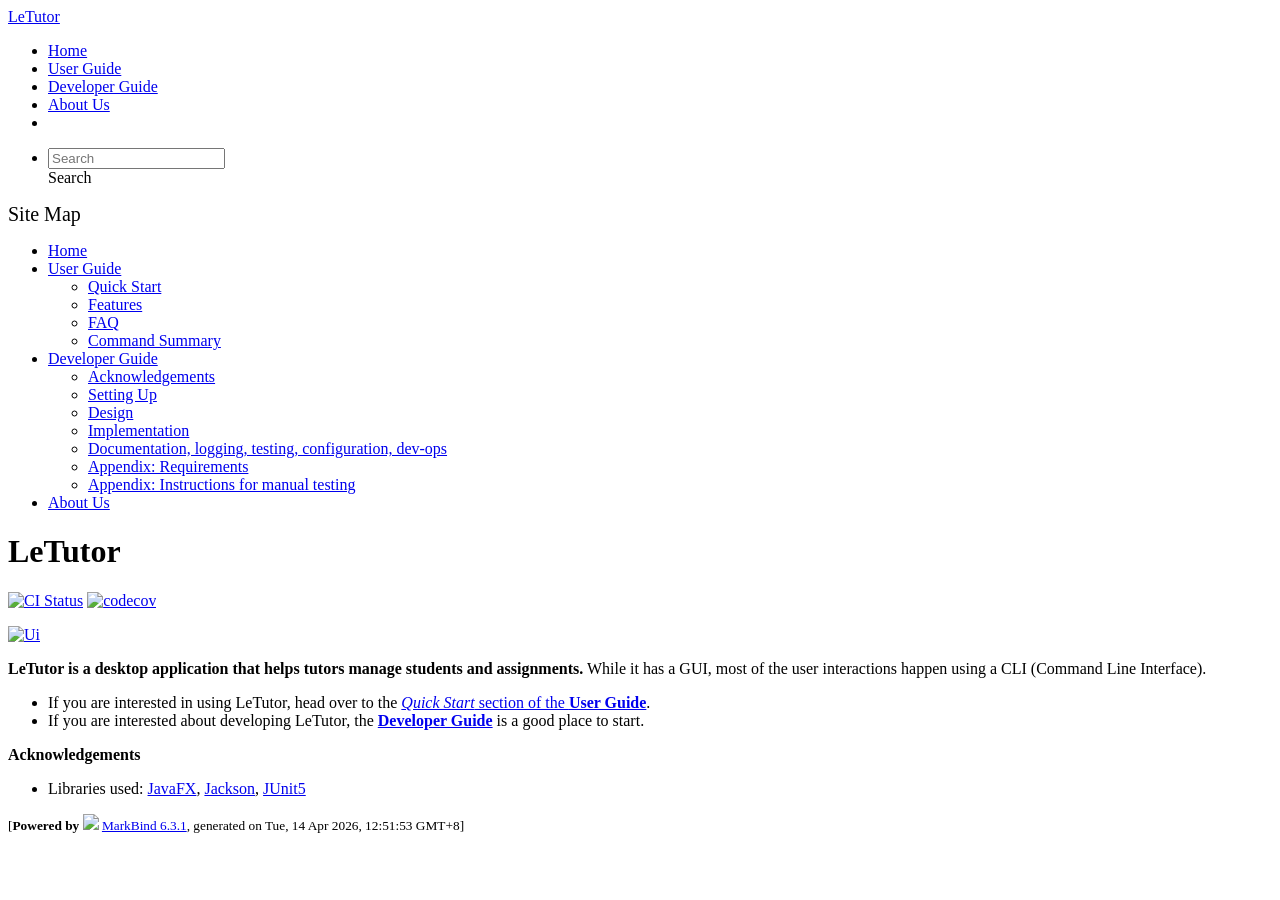
==== index.html @ 74c35b96 "deploy: 2dd0867e0ca7c27bc8e0aafd81cacf4e21fe19c0" ====
<!DOCTYPE html>
<html>
<head>
    <meta charset="utf-8">
    <meta http-equiv="X-UA-Compatible" content="IE=edge">
    <meta name="generator" content="MarkBind 6.3.1">
    <meta name="viewport" content="width=device-width, initial-scale=1"><title>LeTutor - AddressBook Level-3</title> <link rel="stylesheet" href="/tp/markbind/css/bootstrap.min.css"> <link rel="stylesheet" href="/tp/markbind/fontawesome/css/all.min.css"> <link rel="stylesheet" href="/tp/markbind/glyphicons/css/bootstrap-glyphicons.min.css"><link rel="stylesheet" href="/tp/markbind/css/codeblock-light.min.css"><link rel="stylesheet" href="/tp/markbind/css/markbind.min.css"><link rel="stylesheet" href="/tp/plugins/markbind-plugin-anchors/markbind-plugin-anchors.css"><link rel="stylesheet" href="/tp/plugins/markbind-plugin-tree/markbind-plugin-tree.css">
    
  <link rel="stylesheet" href="/tp/stylesheets/main.css">
<link rel="icon" href="/tp/images/SeEduLogo.png"></head>
<script>
  const baseUrl = '/tp'
</script>
<body  data-code-theme="light">
<div id="app"><!--[--><header sticky><div data-v-26aac3dc><nav class="navbar navbar-expand-md d-print-none navbar-dark bg-dark" data-v-26aac3dc><div class="container-fluid" data-v-26aac3dc><div class="navbar-left" data-v-26aac3dc><!--[--><a href="/tp/index.html" title="LeTutor" class="navbar-brand">LeTutor</a><!--]--></div><div class="navbar-default" data-v-26aac3dc><ul class="navbar-nav me-auto mt-2 mt-lg-0" data-v-26aac3dc><!--[--> <li><a href="/tp/index.html" class="nav-link">Home</a></li> <li><a href="/tp/UserGuide.html" class="nav-link">User Guide</a></li> <li><a href="/tp/DeveloperGuide.html" class="nav-link">Developer Guide</a></li> <li><a href="/tp/AboutUs.html" class="nav-link">About Us</a></li> <li><a href="https://github.com/AY2526S2-CS2103T-T08-4/tp" target="_blank" class="nav-link"><span><span aria-hidden="true" class="fab fa-github"></span></span></a></li> <!--]--></ul></div><ul class="navbar-nav navbar-right" data-v-26aac3dc><!--[--><li><form class="navbar-form"><div style="position:relative;" class="dropdown" data-v-00e26d0a><!--[--><input value="" data-bs-toggle="dropdown" type="text" class="form-control" placeholder="Search" autocomplete="off" data-v-00e26d0a><div class="form-control placeholder-div-hidden" data-v-00e26d0a>Search</div><!--]--><ul class="dropdown-menu search-dropdown-menu dropdown-menu-hidden dropdown-menu-end" data-v-00e26d0a><!--[--><!--]--></ul></div></form></li><!--]--></ul></div></nav><div style="display:none;" class="lower-navbar-container" data-v-26aac3dc><!--[--><!----><!----><!--]--></div></div></header> <div id="flex-body"><nav id="site-nav" data-v-6b1b63d2><!--[--><div class="site-nav-top"><div class="fw-bold mb-2" style="font-size:1.25rem;">Site Map</div></div> <div class="nav-component slim-scroll"><div class="site-nav-root"><!--[--><ul class="site-nav-list site-nav-list-root" data-v-6b1b63d2><!--[--><li><div class="site-nav-default-list-item site-nav-list-item-0" onclick="handleSiteNavClick(this)"><a href="/tp/index.html">Home</a></div></li> <li><div class="site-nav-default-list-item site-nav-list-item-0" onclick="handleSiteNavClick(this)"><a href="/tp/UserGuide.html">User Guide</a> <div class="site-nav-dropdown-btn-container"><i class="site-nav-dropdown-btn-icon site-nav-rotate-icon" onclick="handleSiteNavClick(this.parentNode.parentNode, false); event.stopPropagation();"><span class="glyphicon glyphicon-menu-down" aria-hidden="true"></span></i></div></div><ul class="site-nav-dropdown-container site-nav-dropdown-container-open site-nav-list"><li><div class="site-nav-default-list-item site-nav-list-item-1" onclick="handleSiteNavClick(this)"><a href="/tp/UserGuide.html#quick-start">Quick Start</a></div></li> <li><div class="site-nav-default-list-item site-nav-list-item-1" onclick="handleSiteNavClick(this)"><a href="/tp/UserGuide.html#features">Features</a></div></li> <li><div class="site-nav-default-list-item site-nav-list-item-1" onclick="handleSiteNavClick(this)"><a href="/tp/UserGuide.html#faq">FAQ</a></div></li> <li><div class="site-nav-default-list-item site-nav-list-item-1" onclick="handleSiteNavClick(this)"><a href="/tp/UserGuide.html#faq">Command Summary</a></div></li></ul></li> <li><div class="site-nav-default-list-item site-nav-list-item-0" onclick="handleSiteNavClick(this)"><a href="/tp/DeveloperGuide.html">Developer Guide</a> <div class="site-nav-dropdown-btn-container"><i class="site-nav-dropdown-btn-icon site-nav-rotate-icon" onclick="handleSiteNavClick(this.parentNode.parentNode, false); event.stopPropagation();"><span class="glyphicon glyphicon-menu-down" aria-hidden="true"></span></i></div></div><ul class="site-nav-dropdown-container site-nav-dropdown-container-open site-nav-list"><li><div class="site-nav-default-list-item site-nav-list-item-1" onclick="handleSiteNavClick(this)"><a href="/tp/DeveloperGuide.html#acknowledgements">Acknowledgements</a></div></li> <li><div class="site-nav-default-list-item site-nav-list-item-1" onclick="handleSiteNavClick(this)"><a href="/tp/DeveloperGuide.html#setting-up-getting-started">Setting Up</a></div></li> <li><div class="site-nav-default-list-item site-nav-list-item-1" onclick="handleSiteNavClick(this)"><a href="/tp/DeveloperGuide.html#design">Design</a></div></li> <li><div class="site-nav-default-list-item site-nav-list-item-1" onclick="handleSiteNavClick(this)"><a href="/tp/DeveloperGuide.html#implementation">Implementation</a></div></li> <li><div class="site-nav-default-list-item site-nav-list-item-1" onclick="handleSiteNavClick(this)"><a href="/tp/DeveloperGuide.html#documentation-logging-testing-configuration-dev-ops">Documentation, logging, testing, configuration, dev-ops</a></div></li> <li><div class="site-nav-default-list-item site-nav-list-item-1" onclick="handleSiteNavClick(this)"><a href="/tp/DeveloperGuide.html#appendix-requirements">Appendix: Requirements</a></div></li> <li><div class="site-nav-default-list-item site-nav-list-item-1" onclick="handleSiteNavClick(this)"><a href="/tp/DeveloperGuide.html#appendix-instructions-for-manual-testing">Appendix: Instructions for manual testing</a></div></li></ul></li> <li><div class="site-nav-default-list-item site-nav-list-item-0" onclick="handleSiteNavClick(this)"><a href="/tp/AboutUs.html">About Us</a></div></li><!--]--><!--v-if--></ul><!--]--></div></div><!--]--><!--v-if--></nav> <div id="content-wrapper"><h1 id="letutor">LeTutor<a class="fa fa-anchor" href="#letutor" onclick="event.stopPropagation()"></a></h1> <p><a href="https://github.com/se-edu/addressbook-level3/actions"><img src="https://github.com/se-edu/addressbook-level3/workflows/Java%20CI/badge.svg" alt="CI Status" class="img-fluid"></a> <a href="https://codecov.io/gh/se-edu/addressbook-level3"><img src="https://codecov.io/gh/se-edu/addressbook-level3/branch/master/graph/badge.svg" alt="codecov" class="img-fluid"></a></p> <p><a href="/tp/images/Ui.png" target="_self"><img src="/tp/images/Ui.png" alt="Ui" class="img-fluid"></a></p> <p><strong>LeTutor is a desktop application that helps tutors manage students and assignments.</strong> While it has a GUI, most of the user interactions happen using a CLI (Command Line Interface).</p> <ul><li>If you are interested in using LeTutor, head over to the <a href="/tp/UserGuide.html#quick-start"><em>Quick Start</em> section of the <strong>User Guide</strong></a>.</li> <li>If you are interested about developing LeTutor, the <a href="/tp/DeveloperGuide.html"><strong>Developer Guide</strong></a> is a good place to start.</li></ul> <p><strong>Acknowledgements</strong></p> <ul><li>Libraries used: <a href="https://openjfx.io/">JavaFX</a>, <a href="https://github.com/FasterXML/jackson">Jackson</a>, <a href="https://github.com/junit-team/junit5">JUnit5</a></li></ul></div> <nav id="page-nav" data-v-6b1b63d2><!--[--><div class="nav-component slim-scroll"></div><!--]--><!--v-if--></nav> <div class="scroll-top-button fa-lg d-print-none" style="display:none;bottom:2%;right:2%;position:fixed;" aria-hidden="true"><!--[--><i class="fas fa-arrow-circle-up"></i><!--]--></div></div> <footer><div class="text-center"><small>[<span><strong>Powered by</strong></span> <img src="https://markbind.org/favicon.ico" width="30"> <a href="https://markbind.org/">MarkBind 6.3.1</a>, generated on Tue, 14 Apr 2026, 12:51:53 GMT+8]</small></div></footer><!--]--></div>
</body><script src="/tp/markbind/js/bootstrap-utility.min.js"></script>
<script src="/tp/markbind/js/polyfill.min.js"></script>
<script src="/tp/markbind/js/vue.global.prod.min.js"></script>
<script src="/tp/markbind/js/markbind.min.js"></script>
<script src="index.page-vue-render.js"></script>
<script>
  MarkBind.setupWithSearch()
</script>
</html>
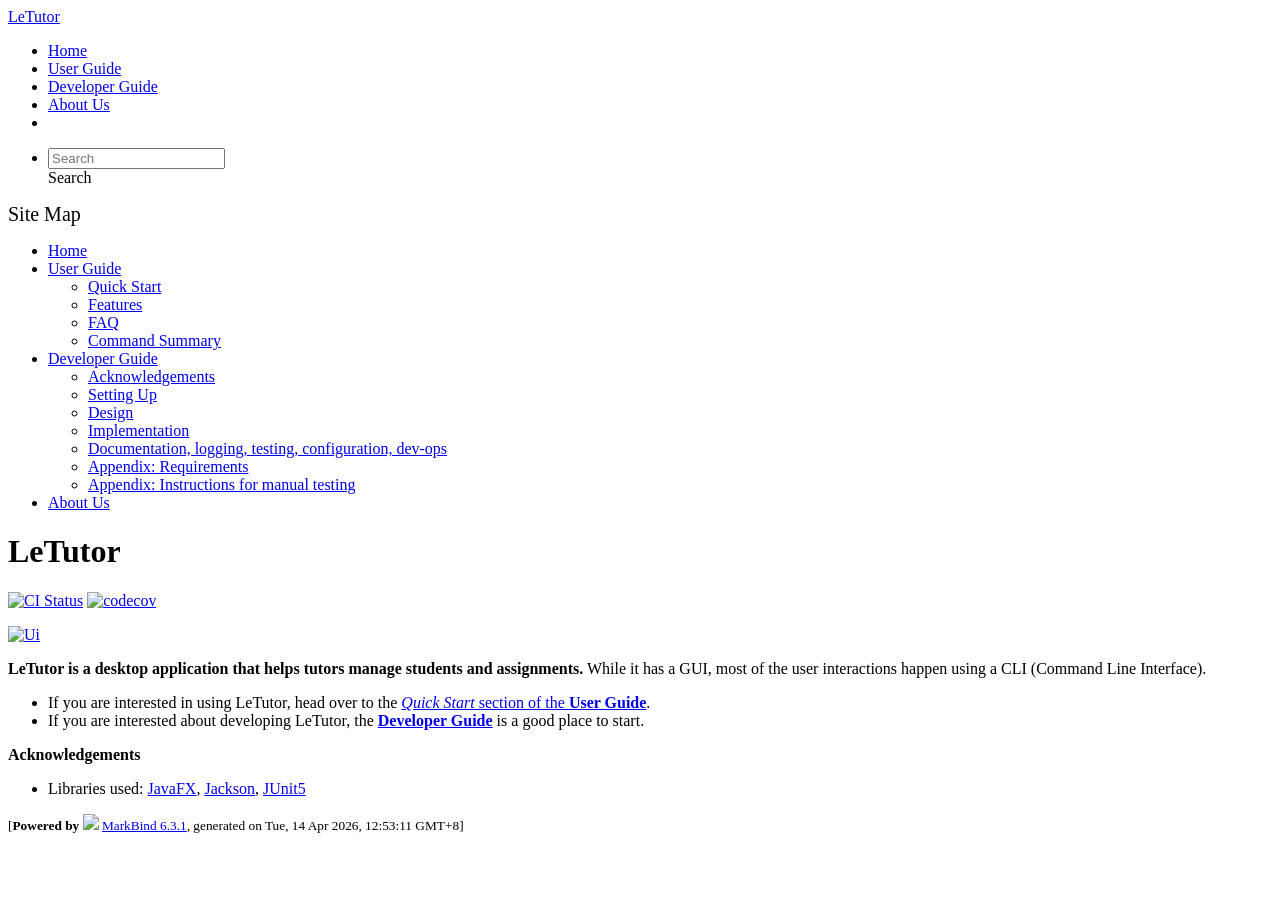
==== commit b8eb90fe: "deploy: 23c61cf572f37f489bb206acfd65552ca216626f" ====
--- a/index.html
+++ b/index.html
@@ -12,7 +12,7 @@
   const baseUrl = '/tp'
 </script>
 <body  data-code-theme="light">
-<div id="app"><!--[--><header sticky><div data-v-26aac3dc><nav class="navbar navbar-expand-md d-print-none navbar-dark bg-dark" data-v-26aac3dc><div class="container-fluid" data-v-26aac3dc><div class="navbar-left" data-v-26aac3dc><!--[--><a href="/tp/index.html" title="LeTutor" class="navbar-brand">LeTutor</a><!--]--></div><div class="navbar-default" data-v-26aac3dc><ul class="navbar-nav me-auto mt-2 mt-lg-0" data-v-26aac3dc><!--[--> <li><a href="/tp/index.html" class="nav-link">Home</a></li> <li><a href="/tp/UserGuide.html" class="nav-link">User Guide</a></li> <li><a href="/tp/DeveloperGuide.html" class="nav-link">Developer Guide</a></li> <li><a href="/tp/AboutUs.html" class="nav-link">About Us</a></li> <li><a href="https://github.com/AY2526S2-CS2103T-T08-4/tp" target="_blank" class="nav-link"><span><span aria-hidden="true" class="fab fa-github"></span></span></a></li> <!--]--></ul></div><ul class="navbar-nav navbar-right" data-v-26aac3dc><!--[--><li><form class="navbar-form"><div style="position:relative;" class="dropdown" data-v-00e26d0a><!--[--><input value="" data-bs-toggle="dropdown" type="text" class="form-control" placeholder="Search" autocomplete="off" data-v-00e26d0a><div class="form-control placeholder-div-hidden" data-v-00e26d0a>Search</div><!--]--><ul class="dropdown-menu search-dropdown-menu dropdown-menu-hidden dropdown-menu-end" data-v-00e26d0a><!--[--><!--]--></ul></div></form></li><!--]--></ul></div></nav><div style="display:none;" class="lower-navbar-container" data-v-26aac3dc><!--[--><!----><!----><!--]--></div></div></header> <div id="flex-body"><nav id="site-nav" data-v-6b1b63d2><!--[--><div class="site-nav-top"><div class="fw-bold mb-2" style="font-size:1.25rem;">Site Map</div></div> <div class="nav-component slim-scroll"><div class="site-nav-root"><!--[--><ul class="site-nav-list site-nav-list-root" data-v-6b1b63d2><!--[--><li><div class="site-nav-default-list-item site-nav-list-item-0" onclick="handleSiteNavClick(this)"><a href="/tp/index.html">Home</a></div></li> <li><div class="site-nav-default-list-item site-nav-list-item-0" onclick="handleSiteNavClick(this)"><a href="/tp/UserGuide.html">User Guide</a> <div class="site-nav-dropdown-btn-container"><i class="site-nav-dropdown-btn-icon site-nav-rotate-icon" onclick="handleSiteNavClick(this.parentNode.parentNode, false); event.stopPropagation();"><span class="glyphicon glyphicon-menu-down" aria-hidden="true"></span></i></div></div><ul class="site-nav-dropdown-container site-nav-dropdown-container-open site-nav-list"><li><div class="site-nav-default-list-item site-nav-list-item-1" onclick="handleSiteNavClick(this)"><a href="/tp/UserGuide.html#quick-start">Quick Start</a></div></li> <li><div class="site-nav-default-list-item site-nav-list-item-1" onclick="handleSiteNavClick(this)"><a href="/tp/UserGuide.html#features">Features</a></div></li> <li><div class="site-nav-default-list-item site-nav-list-item-1" onclick="handleSiteNavClick(this)"><a href="/tp/UserGuide.html#faq">FAQ</a></div></li> <li><div class="site-nav-default-list-item site-nav-list-item-1" onclick="handleSiteNavClick(this)"><a href="/tp/UserGuide.html#faq">Command Summary</a></div></li></ul></li> <li><div class="site-nav-default-list-item site-nav-list-item-0" onclick="handleSiteNavClick(this)"><a href="/tp/DeveloperGuide.html">Developer Guide</a> <div class="site-nav-dropdown-btn-container"><i class="site-nav-dropdown-btn-icon site-nav-rotate-icon" onclick="handleSiteNavClick(this.parentNode.parentNode, false); event.stopPropagation();"><span class="glyphicon glyphicon-menu-down" aria-hidden="true"></span></i></div></div><ul class="site-nav-dropdown-container site-nav-dropdown-container-open site-nav-list"><li><div class="site-nav-default-list-item site-nav-list-item-1" onclick="handleSiteNavClick(this)"><a href="/tp/DeveloperGuide.html#acknowledgements">Acknowledgements</a></div></li> <li><div class="site-nav-default-list-item site-nav-list-item-1" onclick="handleSiteNavClick(this)"><a href="/tp/DeveloperGuide.html#setting-up-getting-started">Setting Up</a></div></li> <li><div class="site-nav-default-list-item site-nav-list-item-1" onclick="handleSiteNavClick(this)"><a href="/tp/DeveloperGuide.html#design">Design</a></div></li> <li><div class="site-nav-default-list-item site-nav-list-item-1" onclick="handleSiteNavClick(this)"><a href="/tp/DeveloperGuide.html#implementation">Implementation</a></div></li> <li><div class="site-nav-default-list-item site-nav-list-item-1" onclick="handleSiteNavClick(this)"><a href="/tp/DeveloperGuide.html#documentation-logging-testing-configuration-dev-ops">Documentation, logging, testing, configuration, dev-ops</a></div></li> <li><div class="site-nav-default-list-item site-nav-list-item-1" onclick="handleSiteNavClick(this)"><a href="/tp/DeveloperGuide.html#appendix-requirements">Appendix: Requirements</a></div></li> <li><div class="site-nav-default-list-item site-nav-list-item-1" onclick="handleSiteNavClick(this)"><a href="/tp/DeveloperGuide.html#appendix-instructions-for-manual-testing">Appendix: Instructions for manual testing</a></div></li></ul></li> <li><div class="site-nav-default-list-item site-nav-list-item-0" onclick="handleSiteNavClick(this)"><a href="/tp/AboutUs.html">About Us</a></div></li><!--]--><!--v-if--></ul><!--]--></div></div><!--]--><!--v-if--></nav> <div id="content-wrapper"><h1 id="letutor">LeTutor<a class="fa fa-anchor" href="#letutor" onclick="event.stopPropagation()"></a></h1> <p><a href="https://github.com/se-edu/addressbook-level3/actions"><img src="https://github.com/se-edu/addressbook-level3/workflows/Java%20CI/badge.svg" alt="CI Status" class="img-fluid"></a> <a href="https://codecov.io/gh/se-edu/addressbook-level3"><img src="https://codecov.io/gh/se-edu/addressbook-level3/branch/master/graph/badge.svg" alt="codecov" class="img-fluid"></a></p> <p><a href="/tp/images/Ui.png" target="_self"><img src="/tp/images/Ui.png" alt="Ui" class="img-fluid"></a></p> <p><strong>LeTutor is a desktop application that helps tutors manage students and assignments.</strong> While it has a GUI, most of the user interactions happen using a CLI (Command Line Interface).</p> <ul><li>If you are interested in using LeTutor, head over to the <a href="/tp/UserGuide.html#quick-start"><em>Quick Start</em> section of the <strong>User Guide</strong></a>.</li> <li>If you are interested about developing LeTutor, the <a href="/tp/DeveloperGuide.html"><strong>Developer Guide</strong></a> is a good place to start.</li></ul> <p><strong>Acknowledgements</strong></p> <ul><li>Libraries used: <a href="https://openjfx.io/">JavaFX</a>, <a href="https://github.com/FasterXML/jackson">Jackson</a>, <a href="https://github.com/junit-team/junit5">JUnit5</a></li></ul></div> <nav id="page-nav" data-v-6b1b63d2><!--[--><div class="nav-component slim-scroll"></div><!--]--><!--v-if--></nav> <div class="scroll-top-button fa-lg d-print-none" style="display:none;bottom:2%;right:2%;position:fixed;" aria-hidden="true"><!--[--><i class="fas fa-arrow-circle-up"></i><!--]--></div></div> <footer><div class="text-center"><small>[<span><strong>Powered by</strong></span> <img src="https://markbind.org/favicon.ico" width="30"> <a href="https://markbind.org/">MarkBind 6.3.1</a>, generated on Tue, 14 Apr 2026, 12:51:53 GMT+8]</small></div></footer><!--]--></div>
+<div id="app"><!--[--><header sticky><div data-v-26aac3dc><nav class="navbar navbar-expand-md d-print-none navbar-dark bg-dark" data-v-26aac3dc><div class="container-fluid" data-v-26aac3dc><div class="navbar-left" data-v-26aac3dc><!--[--><a href="/tp/index.html" title="LeTutor" class="navbar-brand">LeTutor</a><!--]--></div><div class="navbar-default" data-v-26aac3dc><ul class="navbar-nav me-auto mt-2 mt-lg-0" data-v-26aac3dc><!--[--> <li><a href="/tp/index.html" class="nav-link">Home</a></li> <li><a href="/tp/UserGuide.html" class="nav-link">User Guide</a></li> <li><a href="/tp/DeveloperGuide.html" class="nav-link">Developer Guide</a></li> <li><a href="/tp/AboutUs.html" class="nav-link">About Us</a></li> <li><a href="https://github.com/AY2526S2-CS2103T-T08-4/tp" target="_blank" class="nav-link"><span><span aria-hidden="true" class="fab fa-github"></span></span></a></li> <!--]--></ul></div><ul class="navbar-nav navbar-right" data-v-26aac3dc><!--[--><li><form class="navbar-form"><div style="position:relative;" class="dropdown" data-v-00e26d0a><!--[--><input value="" data-bs-toggle="dropdown" type="text" class="form-control" placeholder="Search" autocomplete="off" data-v-00e26d0a><div class="form-control placeholder-div-hidden" data-v-00e26d0a>Search</div><!--]--><ul class="dropdown-menu search-dropdown-menu dropdown-menu-hidden dropdown-menu-end" data-v-00e26d0a><!--[--><!--]--></ul></div></form></li><!--]--></ul></div></nav><div style="display:none;" class="lower-navbar-container" data-v-26aac3dc><!--[--><!----><!----><!--]--></div></div></header> <div id="flex-body"><nav id="site-nav" data-v-6b1b63d2><!--[--><div class="site-nav-top"><div class="fw-bold mb-2" style="font-size:1.25rem;">Site Map</div></div> <div class="nav-component slim-scroll"><div class="site-nav-root"><!--[--><ul class="site-nav-list site-nav-list-root" data-v-6b1b63d2><!--[--><li><div class="site-nav-default-list-item site-nav-list-item-0" onclick="handleSiteNavClick(this)"><a href="/tp/index.html">Home</a></div></li> <li><div class="site-nav-default-list-item site-nav-list-item-0" onclick="handleSiteNavClick(this)"><a href="/tp/UserGuide.html">User Guide</a> <div class="site-nav-dropdown-btn-container"><i class="site-nav-dropdown-btn-icon site-nav-rotate-icon" onclick="handleSiteNavClick(this.parentNode.parentNode, false); event.stopPropagation();"><span class="glyphicon glyphicon-menu-down" aria-hidden="true"></span></i></div></div><ul class="site-nav-dropdown-container site-nav-dropdown-container-open site-nav-list"><li><div class="site-nav-default-list-item site-nav-list-item-1" onclick="handleSiteNavClick(this)"><a href="/tp/UserGuide.html#quick-start">Quick Start</a></div></li> <li><div class="site-nav-default-list-item site-nav-list-item-1" onclick="handleSiteNavClick(this)"><a href="/tp/UserGuide.html#features">Features</a></div></li> <li><div class="site-nav-default-list-item site-nav-list-item-1" onclick="handleSiteNavClick(this)"><a href="/tp/UserGuide.html#faq">FAQ</a></div></li> <li><div class="site-nav-default-list-item site-nav-list-item-1" onclick="handleSiteNavClick(this)"><a href="/tp/UserGuide.html#faq">Command Summary</a></div></li></ul></li> <li><div class="site-nav-default-list-item site-nav-list-item-0" onclick="handleSiteNavClick(this)"><a href="/tp/DeveloperGuide.html">Developer Guide</a> <div class="site-nav-dropdown-btn-container"><i class="site-nav-dropdown-btn-icon site-nav-rotate-icon" onclick="handleSiteNavClick(this.parentNode.parentNode, false); event.stopPropagation();"><span class="glyphicon glyphicon-menu-down" aria-hidden="true"></span></i></div></div><ul class="site-nav-dropdown-container site-nav-dropdown-container-open site-nav-list"><li><div class="site-nav-default-list-item site-nav-list-item-1" onclick="handleSiteNavClick(this)"><a href="/tp/DeveloperGuide.html#acknowledgements">Acknowledgements</a></div></li> <li><div class="site-nav-default-list-item site-nav-list-item-1" onclick="handleSiteNavClick(this)"><a href="/tp/DeveloperGuide.html#setting-up-getting-started">Setting Up</a></div></li> <li><div class="site-nav-default-list-item site-nav-list-item-1" onclick="handleSiteNavClick(this)"><a href="/tp/DeveloperGuide.html#design">Design</a></div></li> <li><div class="site-nav-default-list-item site-nav-list-item-1" onclick="handleSiteNavClick(this)"><a href="/tp/DeveloperGuide.html#implementation">Implementation</a></div></li> <li><div class="site-nav-default-list-item site-nav-list-item-1" onclick="handleSiteNavClick(this)"><a href="/tp/DeveloperGuide.html#documentation-logging-testing-configuration-dev-ops">Documentation, logging, testing, configuration, dev-ops</a></div></li> <li><div class="site-nav-default-list-item site-nav-list-item-1" onclick="handleSiteNavClick(this)"><a href="/tp/DeveloperGuide.html#appendix-requirements">Appendix: Requirements</a></div></li> <li><div class="site-nav-default-list-item site-nav-list-item-1" onclick="handleSiteNavClick(this)"><a href="/tp/DeveloperGuide.html#appendix-instructions-for-manual-testing">Appendix: Instructions for manual testing</a></div></li></ul></li> <li><div class="site-nav-default-list-item site-nav-list-item-0" onclick="handleSiteNavClick(this)"><a href="/tp/AboutUs.html">About Us</a></div></li><!--]--><!--v-if--></ul><!--]--></div></div><!--]--><!--v-if--></nav> <div id="content-wrapper"><h1 id="letutor">LeTutor<a class="fa fa-anchor" href="#letutor" onclick="event.stopPropagation()"></a></h1> <p><a href="https://github.com/se-edu/addressbook-level3/actions"><img src="https://github.com/se-edu/addressbook-level3/workflows/Java%20CI/badge.svg" alt="CI Status" class="img-fluid"></a> <a href="https://codecov.io/gh/se-edu/addressbook-level3"><img src="https://codecov.io/gh/se-edu/addressbook-level3/branch/master/graph/badge.svg" alt="codecov" class="img-fluid"></a></p> <p><a href="/tp/images/Ui.png" target="_self"><img src="/tp/images/Ui.png" alt="Ui" class="img-fluid"></a></p> <p><strong>LeTutor is a desktop application that helps tutors manage students and assignments.</strong> While it has a GUI, most of the user interactions happen using a CLI (Command Line Interface).</p> <ul><li>If you are interested in using LeTutor, head over to the <a href="/tp/UserGuide.html#quick-start"><em>Quick Start</em> section of the <strong>User Guide</strong></a>.</li> <li>If you are interested about developing LeTutor, the <a href="/tp/DeveloperGuide.html"><strong>Developer Guide</strong></a> is a good place to start.</li></ul> <p><strong>Acknowledgements</strong></p> <ul><li>Libraries used: <a href="https://openjfx.io/">JavaFX</a>, <a href="https://github.com/FasterXML/jackson">Jackson</a>, <a href="https://github.com/junit-team/junit5">JUnit5</a></li></ul></div> <nav id="page-nav" data-v-6b1b63d2><!--[--><div class="nav-component slim-scroll"></div><!--]--><!--v-if--></nav> <div class="scroll-top-button fa-lg d-print-none" style="display:none;bottom:2%;right:2%;position:fixed;" aria-hidden="true"><!--[--><i class="fas fa-arrow-circle-up"></i><!--]--></div></div> <footer><div class="text-center"><small>[<span><strong>Powered by</strong></span> <img src="https://markbind.org/favicon.ico" width="30"> <a href="https://markbind.org/">MarkBind 6.3.1</a>, generated on Tue, 14 Apr 2026, 12:53:11 GMT+8]</small></div></footer><!--]--></div>
 </body><script src="/tp/markbind/js/bootstrap-utility.min.js"></script>
 <script src="/tp/markbind/js/polyfill.min.js"></script>
 <script src="/tp/markbind/js/vue.global.prod.min.js"></script>
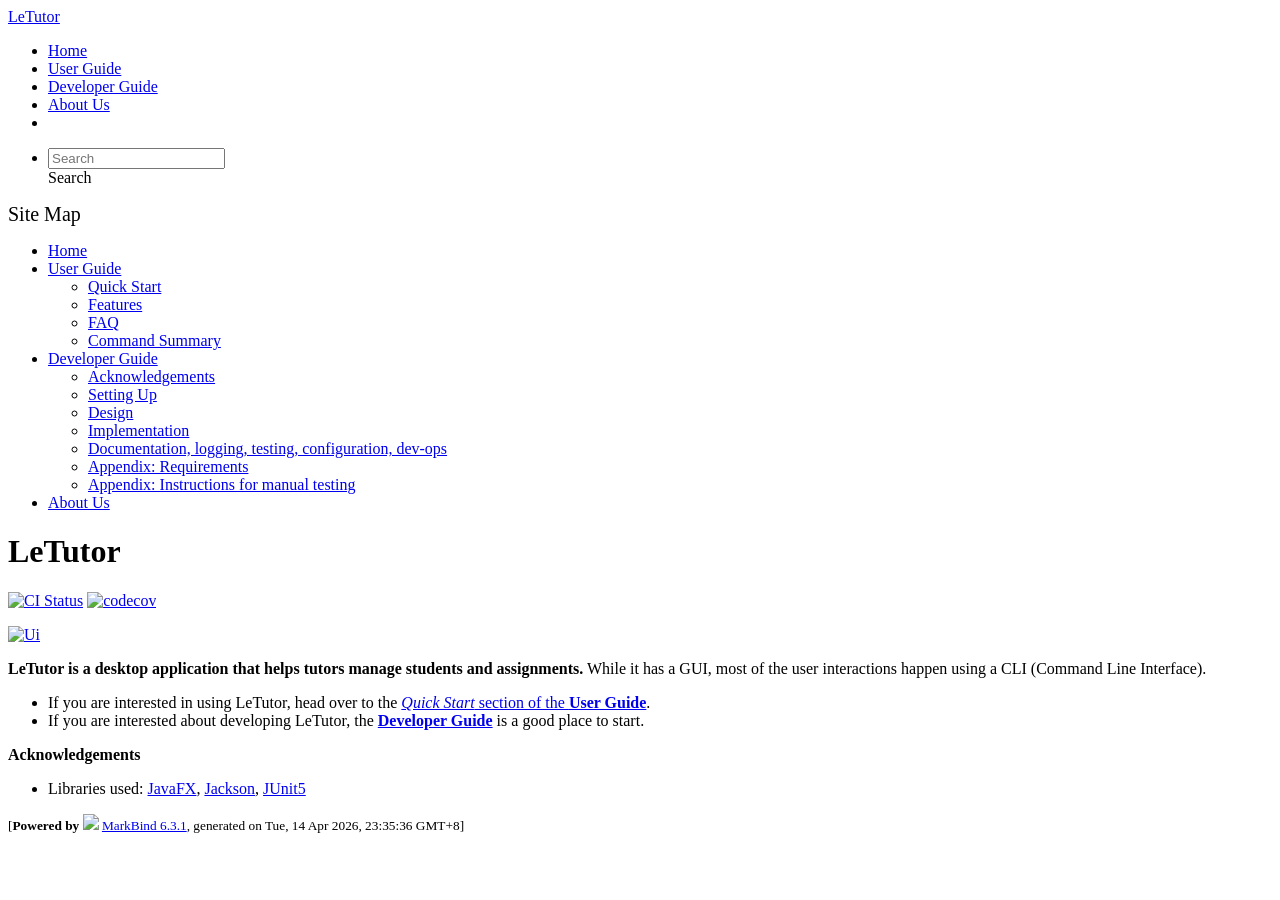
==== commit 82cde972: "deploy: 86b9d9c74830ad6a4b5d6097e4ae09e3dc5cbf24" ====
--- a/index.html
+++ b/index.html
@@ -12,7 +12,7 @@
   const baseUrl = '/tp'
 </script>
 <body  data-code-theme="light">
-<div id="app"><!--[--><header sticky><div data-v-26aac3dc><nav class="navbar navbar-expand-md d-print-none navbar-dark bg-dark" data-v-26aac3dc><div class="container-fluid" data-v-26aac3dc><div class="navbar-left" data-v-26aac3dc><!--[--><a href="/tp/index.html" title="LeTutor" class="navbar-brand">LeTutor</a><!--]--></div><div class="navbar-default" data-v-26aac3dc><ul class="navbar-nav me-auto mt-2 mt-lg-0" data-v-26aac3dc><!--[--> <li><a href="/tp/index.html" class="nav-link">Home</a></li> <li><a href="/tp/UserGuide.html" class="nav-link">User Guide</a></li> <li><a href="/tp/DeveloperGuide.html" class="nav-link">Developer Guide</a></li> <li><a href="/tp/AboutUs.html" class="nav-link">About Us</a></li> <li><a href="https://github.com/AY2526S2-CS2103T-T08-4/tp" target="_blank" class="nav-link"><span><span aria-hidden="true" class="fab fa-github"></span></span></a></li> <!--]--></ul></div><ul class="navbar-nav navbar-right" data-v-26aac3dc><!--[--><li><form class="navbar-form"><div style="position:relative;" class="dropdown" data-v-00e26d0a><!--[--><input value="" data-bs-toggle="dropdown" type="text" class="form-control" placeholder="Search" autocomplete="off" data-v-00e26d0a><div class="form-control placeholder-div-hidden" data-v-00e26d0a>Search</div><!--]--><ul class="dropdown-menu search-dropdown-menu dropdown-menu-hidden dropdown-menu-end" data-v-00e26d0a><!--[--><!--]--></ul></div></form></li><!--]--></ul></div></nav><div style="display:none;" class="lower-navbar-container" data-v-26aac3dc><!--[--><!----><!----><!--]--></div></div></header> <div id="flex-body"><nav id="site-nav" data-v-6b1b63d2><!--[--><div class="site-nav-top"><div class="fw-bold mb-2" style="font-size:1.25rem;">Site Map</div></div> <div class="nav-component slim-scroll"><div class="site-nav-root"><!--[--><ul class="site-nav-list site-nav-list-root" data-v-6b1b63d2><!--[--><li><div class="site-nav-default-list-item site-nav-list-item-0" onclick="handleSiteNavClick(this)"><a href="/tp/index.html">Home</a></div></li> <li><div class="site-nav-default-list-item site-nav-list-item-0" onclick="handleSiteNavClick(this)"><a href="/tp/UserGuide.html">User Guide</a> <div class="site-nav-dropdown-btn-container"><i class="site-nav-dropdown-btn-icon site-nav-rotate-icon" onclick="handleSiteNavClick(this.parentNode.parentNode, false); event.stopPropagation();"><span class="glyphicon glyphicon-menu-down" aria-hidden="true"></span></i></div></div><ul class="site-nav-dropdown-container site-nav-dropdown-container-open site-nav-list"><li><div class="site-nav-default-list-item site-nav-list-item-1" onclick="handleSiteNavClick(this)"><a href="/tp/UserGuide.html#quick-start">Quick Start</a></div></li> <li><div class="site-nav-default-list-item site-nav-list-item-1" onclick="handleSiteNavClick(this)"><a href="/tp/UserGuide.html#features">Features</a></div></li> <li><div class="site-nav-default-list-item site-nav-list-item-1" onclick="handleSiteNavClick(this)"><a href="/tp/UserGuide.html#faq">FAQ</a></div></li> <li><div class="site-nav-default-list-item site-nav-list-item-1" onclick="handleSiteNavClick(this)"><a href="/tp/UserGuide.html#faq">Command Summary</a></div></li></ul></li> <li><div class="site-nav-default-list-item site-nav-list-item-0" onclick="handleSiteNavClick(this)"><a href="/tp/DeveloperGuide.html">Developer Guide</a> <div class="site-nav-dropdown-btn-container"><i class="site-nav-dropdown-btn-icon site-nav-rotate-icon" onclick="handleSiteNavClick(this.parentNode.parentNode, false); event.stopPropagation();"><span class="glyphicon glyphicon-menu-down" aria-hidden="true"></span></i></div></div><ul class="site-nav-dropdown-container site-nav-dropdown-container-open site-nav-list"><li><div class="site-nav-default-list-item site-nav-list-item-1" onclick="handleSiteNavClick(this)"><a href="/tp/DeveloperGuide.html#acknowledgements">Acknowledgements</a></div></li> <li><div class="site-nav-default-list-item site-nav-list-item-1" onclick="handleSiteNavClick(this)"><a href="/tp/DeveloperGuide.html#setting-up-getting-started">Setting Up</a></div></li> <li><div class="site-nav-default-list-item site-nav-list-item-1" onclick="handleSiteNavClick(this)"><a href="/tp/DeveloperGuide.html#design">Design</a></div></li> <li><div class="site-nav-default-list-item site-nav-list-item-1" onclick="handleSiteNavClick(this)"><a href="/tp/DeveloperGuide.html#implementation">Implementation</a></div></li> <li><div class="site-nav-default-list-item site-nav-list-item-1" onclick="handleSiteNavClick(this)"><a href="/tp/DeveloperGuide.html#documentation-logging-testing-configuration-dev-ops">Documentation, logging, testing, configuration, dev-ops</a></div></li> <li><div class="site-nav-default-list-item site-nav-list-item-1" onclick="handleSiteNavClick(this)"><a href="/tp/DeveloperGuide.html#appendix-requirements">Appendix: Requirements</a></div></li> <li><div class="site-nav-default-list-item site-nav-list-item-1" onclick="handleSiteNavClick(this)"><a href="/tp/DeveloperGuide.html#appendix-instructions-for-manual-testing">Appendix: Instructions for manual testing</a></div></li></ul></li> <li><div class="site-nav-default-list-item site-nav-list-item-0" onclick="handleSiteNavClick(this)"><a href="/tp/AboutUs.html">About Us</a></div></li><!--]--><!--v-if--></ul><!--]--></div></div><!--]--><!--v-if--></nav> <div id="content-wrapper"><h1 id="letutor">LeTutor<a class="fa fa-anchor" href="#letutor" onclick="event.stopPropagation()"></a></h1> <p><a href="https://github.com/se-edu/addressbook-level3/actions"><img src="https://github.com/se-edu/addressbook-level3/workflows/Java%20CI/badge.svg" alt="CI Status" class="img-fluid"></a> <a href="https://codecov.io/gh/se-edu/addressbook-level3"><img src="https://codecov.io/gh/se-edu/addressbook-level3/branch/master/graph/badge.svg" alt="codecov" class="img-fluid"></a></p> <p><a href="/tp/images/Ui.png" target="_self"><img src="/tp/images/Ui.png" alt="Ui" class="img-fluid"></a></p> <p><strong>LeTutor is a desktop application that helps tutors manage students and assignments.</strong> While it has a GUI, most of the user interactions happen using a CLI (Command Line Interface).</p> <ul><li>If you are interested in using LeTutor, head over to the <a href="/tp/UserGuide.html#quick-start"><em>Quick Start</em> section of the <strong>User Guide</strong></a>.</li> <li>If you are interested about developing LeTutor, the <a href="/tp/DeveloperGuide.html"><strong>Developer Guide</strong></a> is a good place to start.</li></ul> <p><strong>Acknowledgements</strong></p> <ul><li>Libraries used: <a href="https://openjfx.io/">JavaFX</a>, <a href="https://github.com/FasterXML/jackson">Jackson</a>, <a href="https://github.com/junit-team/junit5">JUnit5</a></li></ul></div> <nav id="page-nav" data-v-6b1b63d2><!--[--><div class="nav-component slim-scroll"></div><!--]--><!--v-if--></nav> <div class="scroll-top-button fa-lg d-print-none" style="display:none;bottom:2%;right:2%;position:fixed;" aria-hidden="true"><!--[--><i class="fas fa-arrow-circle-up"></i><!--]--></div></div> <footer><div class="text-center"><small>[<span><strong>Powered by</strong></span> <img src="https://markbind.org/favicon.ico" width="30"> <a href="https://markbind.org/">MarkBind 6.3.1</a>, generated on Tue, 14 Apr 2026, 12:53:11 GMT+8]</small></div></footer><!--]--></div>
+<div id="app"><!--[--><header sticky><div data-v-26aac3dc><nav class="navbar navbar-expand-md d-print-none navbar-dark bg-dark" data-v-26aac3dc><div class="container-fluid" data-v-26aac3dc><div class="navbar-left" data-v-26aac3dc><!--[--><a href="/tp/index.html" title="LeTutor" class="navbar-brand">LeTutor</a><!--]--></div><div class="navbar-default" data-v-26aac3dc><ul class="navbar-nav me-auto mt-2 mt-lg-0" data-v-26aac3dc><!--[--> <li><a href="/tp/index.html" class="nav-link">Home</a></li> <li><a href="/tp/UserGuide.html" class="nav-link">User Guide</a></li> <li><a href="/tp/DeveloperGuide.html" class="nav-link">Developer Guide</a></li> <li><a href="/tp/AboutUs.html" class="nav-link">About Us</a></li> <li><a href="https://github.com/AY2526S2-CS2103T-T08-4/tp" target="_blank" class="nav-link"><span><span aria-hidden="true" class="fab fa-github"></span></span></a></li> <!--]--></ul></div><ul class="navbar-nav navbar-right" data-v-26aac3dc><!--[--><li><form class="navbar-form"><div style="position:relative;" class="dropdown" data-v-00e26d0a><!--[--><input value="" data-bs-toggle="dropdown" type="text" class="form-control" placeholder="Search" autocomplete="off" data-v-00e26d0a><div class="form-control placeholder-div-hidden" data-v-00e26d0a>Search</div><!--]--><ul class="dropdown-menu search-dropdown-menu dropdown-menu-hidden dropdown-menu-end" data-v-00e26d0a><!--[--><!--]--></ul></div></form></li><!--]--></ul></div></nav><div style="display:none;" class="lower-navbar-container" data-v-26aac3dc><!--[--><!----><!----><!--]--></div></div></header> <div id="flex-body"><nav id="site-nav" data-v-6b1b63d2><!--[--><div class="site-nav-top"><div class="fw-bold mb-2" style="font-size:1.25rem;">Site Map</div></div> <div class="nav-component slim-scroll"><div class="site-nav-root"><!--[--><ul class="site-nav-list site-nav-list-root" data-v-6b1b63d2><!--[--><li><div class="site-nav-default-list-item site-nav-list-item-0" onclick="handleSiteNavClick(this)"><a href="/tp/index.html">Home</a></div></li> <li><div class="site-nav-default-list-item site-nav-list-item-0" onclick="handleSiteNavClick(this)"><a href="/tp/UserGuide.html">User Guide</a> <div class="site-nav-dropdown-btn-container"><i class="site-nav-dropdown-btn-icon site-nav-rotate-icon" onclick="handleSiteNavClick(this.parentNode.parentNode, false); event.stopPropagation();"><span class="glyphicon glyphicon-menu-down" aria-hidden="true"></span></i></div></div><ul class="site-nav-dropdown-container site-nav-dropdown-container-open site-nav-list"><li><div class="site-nav-default-list-item site-nav-list-item-1" onclick="handleSiteNavClick(this)"><a href="/tp/UserGuide.html#quick-start">Quick Start</a></div></li> <li><div class="site-nav-default-list-item site-nav-list-item-1" onclick="handleSiteNavClick(this)"><a href="/tp/UserGuide.html#features">Features</a></div></li> <li><div class="site-nav-default-list-item site-nav-list-item-1" onclick="handleSiteNavClick(this)"><a href="/tp/UserGuide.html#faq">FAQ</a></div></li> <li><div class="site-nav-default-list-item site-nav-list-item-1" onclick="handleSiteNavClick(this)"><a href="/tp/UserGuide.html#faq">Command Summary</a></div></li></ul></li> <li><div class="site-nav-default-list-item site-nav-list-item-0" onclick="handleSiteNavClick(this)"><a href="/tp/DeveloperGuide.html">Developer Guide</a> <div class="site-nav-dropdown-btn-container"><i class="site-nav-dropdown-btn-icon site-nav-rotate-icon" onclick="handleSiteNavClick(this.parentNode.parentNode, false); event.stopPropagation();"><span class="glyphicon glyphicon-menu-down" aria-hidden="true"></span></i></div></div><ul class="site-nav-dropdown-container site-nav-dropdown-container-open site-nav-list"><li><div class="site-nav-default-list-item site-nav-list-item-1" onclick="handleSiteNavClick(this)"><a href="/tp/DeveloperGuide.html#acknowledgements">Acknowledgements</a></div></li> <li><div class="site-nav-default-list-item site-nav-list-item-1" onclick="handleSiteNavClick(this)"><a href="/tp/DeveloperGuide.html#setting-up-getting-started">Setting Up</a></div></li> <li><div class="site-nav-default-list-item site-nav-list-item-1" onclick="handleSiteNavClick(this)"><a href="/tp/DeveloperGuide.html#design">Design</a></div></li> <li><div class="site-nav-default-list-item site-nav-list-item-1" onclick="handleSiteNavClick(this)"><a href="/tp/DeveloperGuide.html#implementation">Implementation</a></div></li> <li><div class="site-nav-default-list-item site-nav-list-item-1" onclick="handleSiteNavClick(this)"><a href="/tp/DeveloperGuide.html#documentation-logging-testing-configuration-dev-ops">Documentation, logging, testing, configuration, dev-ops</a></div></li> <li><div class="site-nav-default-list-item site-nav-list-item-1" onclick="handleSiteNavClick(this)"><a href="/tp/DeveloperGuide.html#appendix-requirements">Appendix: Requirements</a></div></li> <li><div class="site-nav-default-list-item site-nav-list-item-1" onclick="handleSiteNavClick(this)"><a href="/tp/DeveloperGuide.html#appendix-instructions-for-manual-testing">Appendix: Instructions for manual testing</a></div></li></ul></li> <li><div class="site-nav-default-list-item site-nav-list-item-0" onclick="handleSiteNavClick(this)"><a href="/tp/AboutUs.html">About Us</a></div></li><!--]--><!--v-if--></ul><!--]--></div></div><!--]--><!--v-if--></nav> <div id="content-wrapper"><h1 id="letutor">LeTutor<a class="fa fa-anchor" href="#letutor" onclick="event.stopPropagation()"></a></h1> <p><a href="https://github.com/se-edu/addressbook-level3/actions"><img src="https://github.com/se-edu/addressbook-level3/workflows/Java%20CI/badge.svg" alt="CI Status" class="img-fluid"></a> <a href="https://codecov.io/gh/se-edu/addressbook-level3"><img src="https://codecov.io/gh/se-edu/addressbook-level3/branch/master/graph/badge.svg" alt="codecov" class="img-fluid"></a></p> <p><a href="/tp/images/Ui.png" target="_self"><img src="/tp/images/Ui.png" alt="Ui" class="img-fluid"></a></p> <p><strong>LeTutor is a desktop application that helps tutors manage students and assignments.</strong> While it has a GUI, most of the user interactions happen using a CLI (Command Line Interface).</p> <ul><li>If you are interested in using LeTutor, head over to the <a href="/tp/UserGuide.html#quick-start"><em>Quick Start</em> section of the <strong>User Guide</strong></a>.</li> <li>If you are interested about developing LeTutor, the <a href="/tp/DeveloperGuide.html"><strong>Developer Guide</strong></a> is a good place to start.</li></ul> <p><strong>Acknowledgements</strong></p> <ul><li>Libraries used: <a href="https://openjfx.io/">JavaFX</a>, <a href="https://github.com/FasterXML/jackson">Jackson</a>, <a href="https://github.com/junit-team/junit5">JUnit5</a></li></ul></div> <nav id="page-nav" data-v-6b1b63d2><!--[--><div class="nav-component slim-scroll"></div><!--]--><!--v-if--></nav> <div class="scroll-top-button fa-lg d-print-none" style="display:none;bottom:2%;right:2%;position:fixed;" aria-hidden="true"><!--[--><i class="fas fa-arrow-circle-up"></i><!--]--></div></div> <footer><div class="text-center"><small>[<span><strong>Powered by</strong></span> <img src="https://markbind.org/favicon.ico" width="30"> <a href="https://markbind.org/">MarkBind 6.3.1</a>, generated on Tue, 14 Apr 2026, 23:35:36 GMT+8]</small></div></footer><!--]--></div>
 </body><script src="/tp/markbind/js/bootstrap-utility.min.js"></script>
 <script src="/tp/markbind/js/polyfill.min.js"></script>
 <script src="/tp/markbind/js/vue.global.prod.min.js"></script>
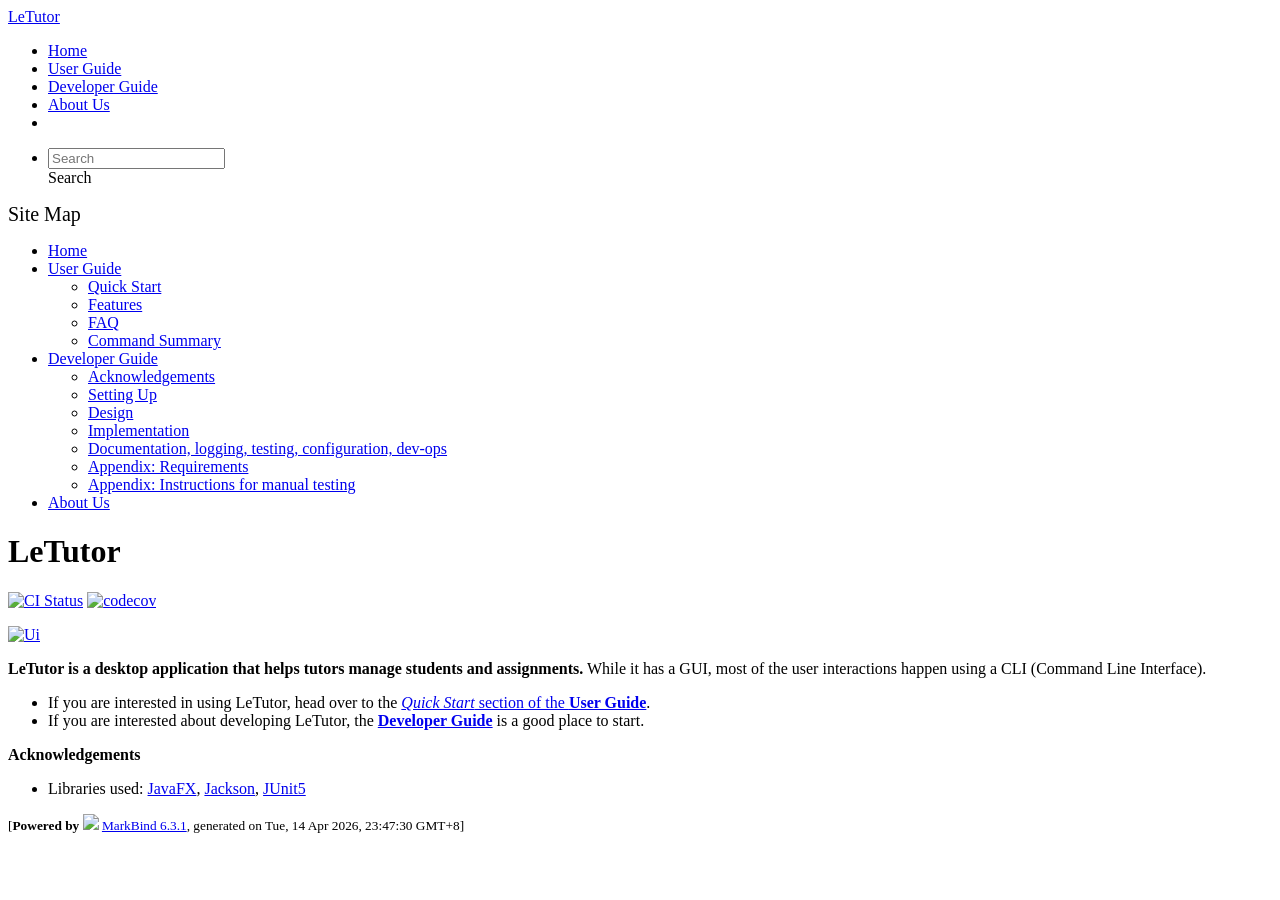
==== commit 6be4e7ed: "deploy: 55eed803f21c1b9beb234dc24456bff3432541c5" ====
--- a/index.html
+++ b/index.html
@@ -12,7 +12,7 @@
   const baseUrl = '/tp'
 </script>
 <body  data-code-theme="light">
-<div id="app"><!--[--><header sticky><div data-v-26aac3dc><nav class="navbar navbar-expand-md d-print-none navbar-dark bg-dark" data-v-26aac3dc><div class="container-fluid" data-v-26aac3dc><div class="navbar-left" data-v-26aac3dc><!--[--><a href="/tp/index.html" title="LeTutor" class="navbar-brand">LeTutor</a><!--]--></div><div class="navbar-default" data-v-26aac3dc><ul class="navbar-nav me-auto mt-2 mt-lg-0" data-v-26aac3dc><!--[--> <li><a href="/tp/index.html" class="nav-link">Home</a></li> <li><a href="/tp/UserGuide.html" class="nav-link">User Guide</a></li> <li><a href="/tp/DeveloperGuide.html" class="nav-link">Developer Guide</a></li> <li><a href="/tp/AboutUs.html" class="nav-link">About Us</a></li> <li><a href="https://github.com/AY2526S2-CS2103T-T08-4/tp" target="_blank" class="nav-link"><span><span aria-hidden="true" class="fab fa-github"></span></span></a></li> <!--]--></ul></div><ul class="navbar-nav navbar-right" data-v-26aac3dc><!--[--><li><form class="navbar-form"><div style="position:relative;" class="dropdown" data-v-00e26d0a><!--[--><input value="" data-bs-toggle="dropdown" type="text" class="form-control" placeholder="Search" autocomplete="off" data-v-00e26d0a><div class="form-control placeholder-div-hidden" data-v-00e26d0a>Search</div><!--]--><ul class="dropdown-menu search-dropdown-menu dropdown-menu-hidden dropdown-menu-end" data-v-00e26d0a><!--[--><!--]--></ul></div></form></li><!--]--></ul></div></nav><div style="display:none;" class="lower-navbar-container" data-v-26aac3dc><!--[--><!----><!----><!--]--></div></div></header> <div id="flex-body"><nav id="site-nav" data-v-6b1b63d2><!--[--><div class="site-nav-top"><div class="fw-bold mb-2" style="font-size:1.25rem;">Site Map</div></div> <div class="nav-component slim-scroll"><div class="site-nav-root"><!--[--><ul class="site-nav-list site-nav-list-root" data-v-6b1b63d2><!--[--><li><div class="site-nav-default-list-item site-nav-list-item-0" onclick="handleSiteNavClick(this)"><a href="/tp/index.html">Home</a></div></li> <li><div class="site-nav-default-list-item site-nav-list-item-0" onclick="handleSiteNavClick(this)"><a href="/tp/UserGuide.html">User Guide</a> <div class="site-nav-dropdown-btn-container"><i class="site-nav-dropdown-btn-icon site-nav-rotate-icon" onclick="handleSiteNavClick(this.parentNode.parentNode, false); event.stopPropagation();"><span class="glyphicon glyphicon-menu-down" aria-hidden="true"></span></i></div></div><ul class="site-nav-dropdown-container site-nav-dropdown-container-open site-nav-list"><li><div class="site-nav-default-list-item site-nav-list-item-1" onclick="handleSiteNavClick(this)"><a href="/tp/UserGuide.html#quick-start">Quick Start</a></div></li> <li><div class="site-nav-default-list-item site-nav-list-item-1" onclick="handleSiteNavClick(this)"><a href="/tp/UserGuide.html#features">Features</a></div></li> <li><div class="site-nav-default-list-item site-nav-list-item-1" onclick="handleSiteNavClick(this)"><a href="/tp/UserGuide.html#faq">FAQ</a></div></li> <li><div class="site-nav-default-list-item site-nav-list-item-1" onclick="handleSiteNavClick(this)"><a href="/tp/UserGuide.html#faq">Command Summary</a></div></li></ul></li> <li><div class="site-nav-default-list-item site-nav-list-item-0" onclick="handleSiteNavClick(this)"><a href="/tp/DeveloperGuide.html">Developer Guide</a> <div class="site-nav-dropdown-btn-container"><i class="site-nav-dropdown-btn-icon site-nav-rotate-icon" onclick="handleSiteNavClick(this.parentNode.parentNode, false); event.stopPropagation();"><span class="glyphicon glyphicon-menu-down" aria-hidden="true"></span></i></div></div><ul class="site-nav-dropdown-container site-nav-dropdown-container-open site-nav-list"><li><div class="site-nav-default-list-item site-nav-list-item-1" onclick="handleSiteNavClick(this)"><a href="/tp/DeveloperGuide.html#acknowledgements">Acknowledgements</a></div></li> <li><div class="site-nav-default-list-item site-nav-list-item-1" onclick="handleSiteNavClick(this)"><a href="/tp/DeveloperGuide.html#setting-up-getting-started">Setting Up</a></div></li> <li><div class="site-nav-default-list-item site-nav-list-item-1" onclick="handleSiteNavClick(this)"><a href="/tp/DeveloperGuide.html#design">Design</a></div></li> <li><div class="site-nav-default-list-item site-nav-list-item-1" onclick="handleSiteNavClick(this)"><a href="/tp/DeveloperGuide.html#implementation">Implementation</a></div></li> <li><div class="site-nav-default-list-item site-nav-list-item-1" onclick="handleSiteNavClick(this)"><a href="/tp/DeveloperGuide.html#documentation-logging-testing-configuration-dev-ops">Documentation, logging, testing, configuration, dev-ops</a></div></li> <li><div class="site-nav-default-list-item site-nav-list-item-1" onclick="handleSiteNavClick(this)"><a href="/tp/DeveloperGuide.html#appendix-requirements">Appendix: Requirements</a></div></li> <li><div class="site-nav-default-list-item site-nav-list-item-1" onclick="handleSiteNavClick(this)"><a href="/tp/DeveloperGuide.html#appendix-instructions-for-manual-testing">Appendix: Instructions for manual testing</a></div></li></ul></li> <li><div class="site-nav-default-list-item site-nav-list-item-0" onclick="handleSiteNavClick(this)"><a href="/tp/AboutUs.html">About Us</a></div></li><!--]--><!--v-if--></ul><!--]--></div></div><!--]--><!--v-if--></nav> <div id="content-wrapper"><h1 id="letutor">LeTutor<a class="fa fa-anchor" href="#letutor" onclick="event.stopPropagation()"></a></h1> <p><a href="https://github.com/se-edu/addressbook-level3/actions"><img src="https://github.com/se-edu/addressbook-level3/workflows/Java%20CI/badge.svg" alt="CI Status" class="img-fluid"></a> <a href="https://codecov.io/gh/se-edu/addressbook-level3"><img src="https://codecov.io/gh/se-edu/addressbook-level3/branch/master/graph/badge.svg" alt="codecov" class="img-fluid"></a></p> <p><a href="/tp/images/Ui.png" target="_self"><img src="/tp/images/Ui.png" alt="Ui" class="img-fluid"></a></p> <p><strong>LeTutor is a desktop application that helps tutors manage students and assignments.</strong> While it has a GUI, most of the user interactions happen using a CLI (Command Line Interface).</p> <ul><li>If you are interested in using LeTutor, head over to the <a href="/tp/UserGuide.html#quick-start"><em>Quick Start</em> section of the <strong>User Guide</strong></a>.</li> <li>If you are interested about developing LeTutor, the <a href="/tp/DeveloperGuide.html"><strong>Developer Guide</strong></a> is a good place to start.</li></ul> <p><strong>Acknowledgements</strong></p> <ul><li>Libraries used: <a href="https://openjfx.io/">JavaFX</a>, <a href="https://github.com/FasterXML/jackson">Jackson</a>, <a href="https://github.com/junit-team/junit5">JUnit5</a></li></ul></div> <nav id="page-nav" data-v-6b1b63d2><!--[--><div class="nav-component slim-scroll"></div><!--]--><!--v-if--></nav> <div class="scroll-top-button fa-lg d-print-none" style="display:none;bottom:2%;right:2%;position:fixed;" aria-hidden="true"><!--[--><i class="fas fa-arrow-circle-up"></i><!--]--></div></div> <footer><div class="text-center"><small>[<span><strong>Powered by</strong></span> <img src="https://markbind.org/favicon.ico" width="30"> <a href="https://markbind.org/">MarkBind 6.3.1</a>, generated on Tue, 14 Apr 2026, 23:35:36 GMT+8]</small></div></footer><!--]--></div>
+<div id="app"><!--[--><header sticky><div data-v-26aac3dc><nav class="navbar navbar-expand-md d-print-none navbar-dark bg-dark" data-v-26aac3dc><div class="container-fluid" data-v-26aac3dc><div class="navbar-left" data-v-26aac3dc><!--[--><a href="/tp/index.html" title="LeTutor" class="navbar-brand">LeTutor</a><!--]--></div><div class="navbar-default" data-v-26aac3dc><ul class="navbar-nav me-auto mt-2 mt-lg-0" data-v-26aac3dc><!--[--> <li><a href="/tp/index.html" class="nav-link">Home</a></li> <li><a href="/tp/UserGuide.html" class="nav-link">User Guide</a></li> <li><a href="/tp/DeveloperGuide.html" class="nav-link">Developer Guide</a></li> <li><a href="/tp/AboutUs.html" class="nav-link">About Us</a></li> <li><a href="https://github.com/AY2526S2-CS2103T-T08-4/tp" target="_blank" class="nav-link"><span><span aria-hidden="true" class="fab fa-github"></span></span></a></li> <!--]--></ul></div><ul class="navbar-nav navbar-right" data-v-26aac3dc><!--[--><li><form class="navbar-form"><div style="position:relative;" class="dropdown" data-v-00e26d0a><!--[--><input value="" data-bs-toggle="dropdown" type="text" class="form-control" placeholder="Search" autocomplete="off" data-v-00e26d0a><div class="form-control placeholder-div-hidden" data-v-00e26d0a>Search</div><!--]--><ul class="dropdown-menu search-dropdown-menu dropdown-menu-hidden dropdown-menu-end" data-v-00e26d0a><!--[--><!--]--></ul></div></form></li><!--]--></ul></div></nav><div style="display:none;" class="lower-navbar-container" data-v-26aac3dc><!--[--><!----><!----><!--]--></div></div></header> <div id="flex-body"><nav id="site-nav" data-v-6b1b63d2><!--[--><div class="site-nav-top"><div class="fw-bold mb-2" style="font-size:1.25rem;">Site Map</div></div> <div class="nav-component slim-scroll"><div class="site-nav-root"><!--[--><ul class="site-nav-list site-nav-list-root" data-v-6b1b63d2><!--[--><li><div class="site-nav-default-list-item site-nav-list-item-0" onclick="handleSiteNavClick(this)"><a href="/tp/index.html">Home</a></div></li> <li><div class="site-nav-default-list-item site-nav-list-item-0" onclick="handleSiteNavClick(this)"><a href="/tp/UserGuide.html">User Guide</a> <div class="site-nav-dropdown-btn-container"><i class="site-nav-dropdown-btn-icon site-nav-rotate-icon" onclick="handleSiteNavClick(this.parentNode.parentNode, false); event.stopPropagation();"><span class="glyphicon glyphicon-menu-down" aria-hidden="true"></span></i></div></div><ul class="site-nav-dropdown-container site-nav-dropdown-container-open site-nav-list"><li><div class="site-nav-default-list-item site-nav-list-item-1" onclick="handleSiteNavClick(this)"><a href="/tp/UserGuide.html#quick-start">Quick Start</a></div></li> <li><div class="site-nav-default-list-item site-nav-list-item-1" onclick="handleSiteNavClick(this)"><a href="/tp/UserGuide.html#features">Features</a></div></li> <li><div class="site-nav-default-list-item site-nav-list-item-1" onclick="handleSiteNavClick(this)"><a href="/tp/UserGuide.html#faq">FAQ</a></div></li> <li><div class="site-nav-default-list-item site-nav-list-item-1" onclick="handleSiteNavClick(this)"><a href="/tp/UserGuide.html#faq">Command Summary</a></div></li></ul></li> <li><div class="site-nav-default-list-item site-nav-list-item-0" onclick="handleSiteNavClick(this)"><a href="/tp/DeveloperGuide.html">Developer Guide</a> <div class="site-nav-dropdown-btn-container"><i class="site-nav-dropdown-btn-icon site-nav-rotate-icon" onclick="handleSiteNavClick(this.parentNode.parentNode, false); event.stopPropagation();"><span class="glyphicon glyphicon-menu-down" aria-hidden="true"></span></i></div></div><ul class="site-nav-dropdown-container site-nav-dropdown-container-open site-nav-list"><li><div class="site-nav-default-list-item site-nav-list-item-1" onclick="handleSiteNavClick(this)"><a href="/tp/DeveloperGuide.html#acknowledgements">Acknowledgements</a></div></li> <li><div class="site-nav-default-list-item site-nav-list-item-1" onclick="handleSiteNavClick(this)"><a href="/tp/DeveloperGuide.html#setting-up-getting-started">Setting Up</a></div></li> <li><div class="site-nav-default-list-item site-nav-list-item-1" onclick="handleSiteNavClick(this)"><a href="/tp/DeveloperGuide.html#design">Design</a></div></li> <li><div class="site-nav-default-list-item site-nav-list-item-1" onclick="handleSiteNavClick(this)"><a href="/tp/DeveloperGuide.html#implementation">Implementation</a></div></li> <li><div class="site-nav-default-list-item site-nav-list-item-1" onclick="handleSiteNavClick(this)"><a href="/tp/DeveloperGuide.html#documentation-logging-testing-configuration-dev-ops">Documentation, logging, testing, configuration, dev-ops</a></div></li> <li><div class="site-nav-default-list-item site-nav-list-item-1" onclick="handleSiteNavClick(this)"><a href="/tp/DeveloperGuide.html#appendix-requirements">Appendix: Requirements</a></div></li> <li><div class="site-nav-default-list-item site-nav-list-item-1" onclick="handleSiteNavClick(this)"><a href="/tp/DeveloperGuide.html#appendix-instructions-for-manual-testing">Appendix: Instructions for manual testing</a></div></li></ul></li> <li><div class="site-nav-default-list-item site-nav-list-item-0" onclick="handleSiteNavClick(this)"><a href="/tp/AboutUs.html">About Us</a></div></li><!--]--><!--v-if--></ul><!--]--></div></div><!--]--><!--v-if--></nav> <div id="content-wrapper"><h1 id="letutor">LeTutor<a class="fa fa-anchor" href="#letutor" onclick="event.stopPropagation()"></a></h1> <p><a href="https://github.com/se-edu/addressbook-level3/actions"><img src="https://github.com/se-edu/addressbook-level3/workflows/Java%20CI/badge.svg" alt="CI Status" class="img-fluid"></a> <a href="https://codecov.io/gh/se-edu/addressbook-level3"><img src="https://codecov.io/gh/se-edu/addressbook-level3/branch/master/graph/badge.svg" alt="codecov" class="img-fluid"></a></p> <p><a href="/tp/images/Ui.png" target="_self"><img src="/tp/images/Ui.png" alt="Ui" class="img-fluid"></a></p> <p><strong>LeTutor is a desktop application that helps tutors manage students and assignments.</strong> While it has a GUI, most of the user interactions happen using a CLI (Command Line Interface).</p> <ul><li>If you are interested in using LeTutor, head over to the <a href="/tp/UserGuide.html#quick-start"><em>Quick Start</em> section of the <strong>User Guide</strong></a>.</li> <li>If you are interested about developing LeTutor, the <a href="/tp/DeveloperGuide.html"><strong>Developer Guide</strong></a> is a good place to start.</li></ul> <p><strong>Acknowledgements</strong></p> <ul><li>Libraries used: <a href="https://openjfx.io/">JavaFX</a>, <a href="https://github.com/FasterXML/jackson">Jackson</a>, <a href="https://github.com/junit-team/junit5">JUnit5</a></li></ul></div> <nav id="page-nav" data-v-6b1b63d2><!--[--><div class="nav-component slim-scroll"></div><!--]--><!--v-if--></nav> <div class="scroll-top-button fa-lg d-print-none" style="display:none;bottom:2%;right:2%;position:fixed;" aria-hidden="true"><!--[--><i class="fas fa-arrow-circle-up"></i><!--]--></div></div> <footer><div class="text-center"><small>[<span><strong>Powered by</strong></span> <img src="https://markbind.org/favicon.ico" width="30"> <a href="https://markbind.org/">MarkBind 6.3.1</a>, generated on Tue, 14 Apr 2026, 23:47:30 GMT+8]</small></div></footer><!--]--></div>
 </body><script src="/tp/markbind/js/bootstrap-utility.min.js"></script>
 <script src="/tp/markbind/js/polyfill.min.js"></script>
 <script src="/tp/markbind/js/vue.global.prod.min.js"></script>
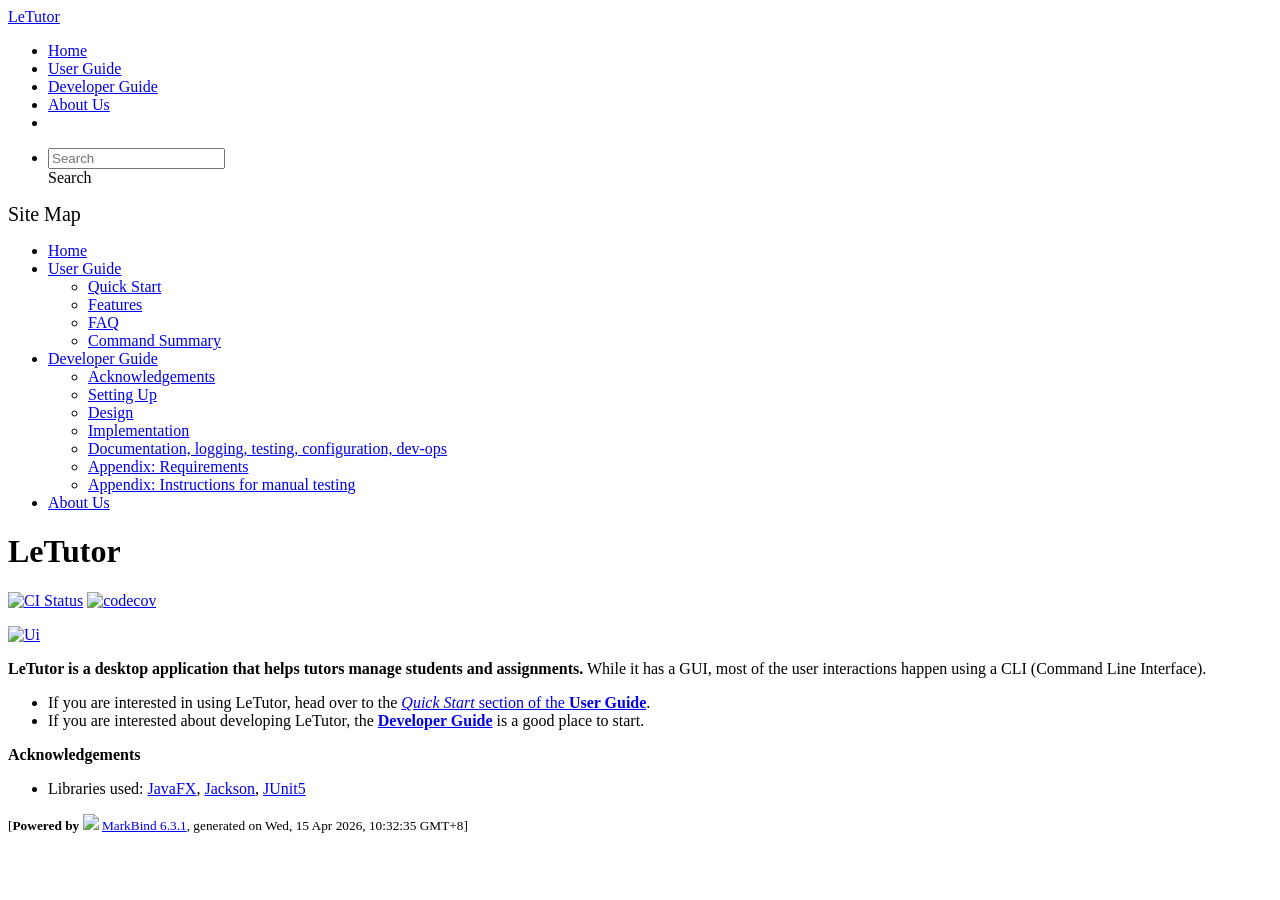
==== commit e166da07: "deploy: 48d4106a1eae3ce7fb3d45343957df306fa30cd9" ====
--- a/index.html
+++ b/index.html
@@ -12,7 +12,7 @@
   const baseUrl = '/tp'
 </script>
 <body  data-code-theme="light">
-<div id="app"><!--[--><header sticky><div data-v-26aac3dc><nav class="navbar navbar-expand-md d-print-none navbar-dark bg-dark" data-v-26aac3dc><div class="container-fluid" data-v-26aac3dc><div class="navbar-left" data-v-26aac3dc><!--[--><a href="/tp/index.html" title="LeTutor" class="navbar-brand">LeTutor</a><!--]--></div><div class="navbar-default" data-v-26aac3dc><ul class="navbar-nav me-auto mt-2 mt-lg-0" data-v-26aac3dc><!--[--> <li><a href="/tp/index.html" class="nav-link">Home</a></li> <li><a href="/tp/UserGuide.html" class="nav-link">User Guide</a></li> <li><a href="/tp/DeveloperGuide.html" class="nav-link">Developer Guide</a></li> <li><a href="/tp/AboutUs.html" class="nav-link">About Us</a></li> <li><a href="https://github.com/AY2526S2-CS2103T-T08-4/tp" target="_blank" class="nav-link"><span><span aria-hidden="true" class="fab fa-github"></span></span></a></li> <!--]--></ul></div><ul class="navbar-nav navbar-right" data-v-26aac3dc><!--[--><li><form class="navbar-form"><div style="position:relative;" class="dropdown" data-v-00e26d0a><!--[--><input value="" data-bs-toggle="dropdown" type="text" class="form-control" placeholder="Search" autocomplete="off" data-v-00e26d0a><div class="form-control placeholder-div-hidden" data-v-00e26d0a>Search</div><!--]--><ul class="dropdown-menu search-dropdown-menu dropdown-menu-hidden dropdown-menu-end" data-v-00e26d0a><!--[--><!--]--></ul></div></form></li><!--]--></ul></div></nav><div style="display:none;" class="lower-navbar-container" data-v-26aac3dc><!--[--><!----><!----><!--]--></div></div></header> <div id="flex-body"><nav id="site-nav" data-v-6b1b63d2><!--[--><div class="site-nav-top"><div class="fw-bold mb-2" style="font-size:1.25rem;">Site Map</div></div> <div class="nav-component slim-scroll"><div class="site-nav-root"><!--[--><ul class="site-nav-list site-nav-list-root" data-v-6b1b63d2><!--[--><li><div class="site-nav-default-list-item site-nav-list-item-0" onclick="handleSiteNavClick(this)"><a href="/tp/index.html">Home</a></div></li> <li><div class="site-nav-default-list-item site-nav-list-item-0" onclick="handleSiteNavClick(this)"><a href="/tp/UserGuide.html">User Guide</a> <div class="site-nav-dropdown-btn-container"><i class="site-nav-dropdown-btn-icon site-nav-rotate-icon" onclick="handleSiteNavClick(this.parentNode.parentNode, false); event.stopPropagation();"><span class="glyphicon glyphicon-menu-down" aria-hidden="true"></span></i></div></div><ul class="site-nav-dropdown-container site-nav-dropdown-container-open site-nav-list"><li><div class="site-nav-default-list-item site-nav-list-item-1" onclick="handleSiteNavClick(this)"><a href="/tp/UserGuide.html#quick-start">Quick Start</a></div></li> <li><div class="site-nav-default-list-item site-nav-list-item-1" onclick="handleSiteNavClick(this)"><a href="/tp/UserGuide.html#features">Features</a></div></li> <li><div class="site-nav-default-list-item site-nav-list-item-1" onclick="handleSiteNavClick(this)"><a href="/tp/UserGuide.html#faq">FAQ</a></div></li> <li><div class="site-nav-default-list-item site-nav-list-item-1" onclick="handleSiteNavClick(this)"><a href="/tp/UserGuide.html#faq">Command Summary</a></div></li></ul></li> <li><div class="site-nav-default-list-item site-nav-list-item-0" onclick="handleSiteNavClick(this)"><a href="/tp/DeveloperGuide.html">Developer Guide</a> <div class="site-nav-dropdown-btn-container"><i class="site-nav-dropdown-btn-icon site-nav-rotate-icon" onclick="handleSiteNavClick(this.parentNode.parentNode, false); event.stopPropagation();"><span class="glyphicon glyphicon-menu-down" aria-hidden="true"></span></i></div></div><ul class="site-nav-dropdown-container site-nav-dropdown-container-open site-nav-list"><li><div class="site-nav-default-list-item site-nav-list-item-1" onclick="handleSiteNavClick(this)"><a href="/tp/DeveloperGuide.html#acknowledgements">Acknowledgements</a></div></li> <li><div class="site-nav-default-list-item site-nav-list-item-1" onclick="handleSiteNavClick(this)"><a href="/tp/DeveloperGuide.html#setting-up-getting-started">Setting Up</a></div></li> <li><div class="site-nav-default-list-item site-nav-list-item-1" onclick="handleSiteNavClick(this)"><a href="/tp/DeveloperGuide.html#design">Design</a></div></li> <li><div class="site-nav-default-list-item site-nav-list-item-1" onclick="handleSiteNavClick(this)"><a href="/tp/DeveloperGuide.html#implementation">Implementation</a></div></li> <li><div class="site-nav-default-list-item site-nav-list-item-1" onclick="handleSiteNavClick(this)"><a href="/tp/DeveloperGuide.html#documentation-logging-testing-configuration-dev-ops">Documentation, logging, testing, configuration, dev-ops</a></div></li> <li><div class="site-nav-default-list-item site-nav-list-item-1" onclick="handleSiteNavClick(this)"><a href="/tp/DeveloperGuide.html#appendix-requirements">Appendix: Requirements</a></div></li> <li><div class="site-nav-default-list-item site-nav-list-item-1" onclick="handleSiteNavClick(this)"><a href="/tp/DeveloperGuide.html#appendix-instructions-for-manual-testing">Appendix: Instructions for manual testing</a></div></li></ul></li> <li><div class="site-nav-default-list-item site-nav-list-item-0" onclick="handleSiteNavClick(this)"><a href="/tp/AboutUs.html">About Us</a></div></li><!--]--><!--v-if--></ul><!--]--></div></div><!--]--><!--v-if--></nav> <div id="content-wrapper"><h1 id="letutor">LeTutor<a class="fa fa-anchor" href="#letutor" onclick="event.stopPropagation()"></a></h1> <p><a href="https://github.com/se-edu/addressbook-level3/actions"><img src="https://github.com/se-edu/addressbook-level3/workflows/Java%20CI/badge.svg" alt="CI Status" class="img-fluid"></a> <a href="https://codecov.io/gh/se-edu/addressbook-level3"><img src="https://codecov.io/gh/se-edu/addressbook-level3/branch/master/graph/badge.svg" alt="codecov" class="img-fluid"></a></p> <p><a href="/tp/images/Ui.png" target="_self"><img src="/tp/images/Ui.png" alt="Ui" class="img-fluid"></a></p> <p><strong>LeTutor is a desktop application that helps tutors manage students and assignments.</strong> While it has a GUI, most of the user interactions happen using a CLI (Command Line Interface).</p> <ul><li>If you are interested in using LeTutor, head over to the <a href="/tp/UserGuide.html#quick-start"><em>Quick Start</em> section of the <strong>User Guide</strong></a>.</li> <li>If you are interested about developing LeTutor, the <a href="/tp/DeveloperGuide.html"><strong>Developer Guide</strong></a> is a good place to start.</li></ul> <p><strong>Acknowledgements</strong></p> <ul><li>Libraries used: <a href="https://openjfx.io/">JavaFX</a>, <a href="https://github.com/FasterXML/jackson">Jackson</a>, <a href="https://github.com/junit-team/junit5">JUnit5</a></li></ul></div> <nav id="page-nav" data-v-6b1b63d2><!--[--><div class="nav-component slim-scroll"></div><!--]--><!--v-if--></nav> <div class="scroll-top-button fa-lg d-print-none" style="display:none;bottom:2%;right:2%;position:fixed;" aria-hidden="true"><!--[--><i class="fas fa-arrow-circle-up"></i><!--]--></div></div> <footer><div class="text-center"><small>[<span><strong>Powered by</strong></span> <img src="https://markbind.org/favicon.ico" width="30"> <a href="https://markbind.org/">MarkBind 6.3.1</a>, generated on Tue, 14 Apr 2026, 23:47:30 GMT+8]</small></div></footer><!--]--></div>
+<div id="app"><!--[--><header sticky><div data-v-26aac3dc><nav class="navbar navbar-expand-md d-print-none navbar-dark bg-dark" data-v-26aac3dc><div class="container-fluid" data-v-26aac3dc><div class="navbar-left" data-v-26aac3dc><!--[--><a href="/tp/index.html" title="LeTutor" class="navbar-brand">LeTutor</a><!--]--></div><div class="navbar-default" data-v-26aac3dc><ul class="navbar-nav me-auto mt-2 mt-lg-0" data-v-26aac3dc><!--[--> <li><a href="/tp/index.html" class="nav-link">Home</a></li> <li><a href="/tp/UserGuide.html" class="nav-link">User Guide</a></li> <li><a href="/tp/DeveloperGuide.html" class="nav-link">Developer Guide</a></li> <li><a href="/tp/AboutUs.html" class="nav-link">About Us</a></li> <li><a href="https://github.com/AY2526S2-CS2103T-T08-4/tp" target="_blank" class="nav-link"><span><span aria-hidden="true" class="fab fa-github"></span></span></a></li> <!--]--></ul></div><ul class="navbar-nav navbar-right" data-v-26aac3dc><!--[--><li><form class="navbar-form"><div style="position:relative;" class="dropdown" data-v-00e26d0a><!--[--><input value="" data-bs-toggle="dropdown" type="text" class="form-control" placeholder="Search" autocomplete="off" data-v-00e26d0a><div class="form-control placeholder-div-hidden" data-v-00e26d0a>Search</div><!--]--><ul class="dropdown-menu search-dropdown-menu dropdown-menu-hidden dropdown-menu-end" data-v-00e26d0a><!--[--><!--]--></ul></div></form></li><!--]--></ul></div></nav><div style="display:none;" class="lower-navbar-container" data-v-26aac3dc><!--[--><!----><!----><!--]--></div></div></header> <div id="flex-body"><nav id="site-nav" data-v-6b1b63d2><!--[--><div class="site-nav-top"><div class="fw-bold mb-2" style="font-size:1.25rem;">Site Map</div></div> <div class="nav-component slim-scroll"><div class="site-nav-root"><!--[--><ul class="site-nav-list site-nav-list-root" data-v-6b1b63d2><!--[--><li><div class="site-nav-default-list-item site-nav-list-item-0" onclick="handleSiteNavClick(this)"><a href="/tp/index.html">Home</a></div></li> <li><div class="site-nav-default-list-item site-nav-list-item-0" onclick="handleSiteNavClick(this)"><a href="/tp/UserGuide.html">User Guide</a> <div class="site-nav-dropdown-btn-container"><i class="site-nav-dropdown-btn-icon site-nav-rotate-icon" onclick="handleSiteNavClick(this.parentNode.parentNode, false); event.stopPropagation();"><span class="glyphicon glyphicon-menu-down" aria-hidden="true"></span></i></div></div><ul class="site-nav-dropdown-container site-nav-dropdown-container-open site-nav-list"><li><div class="site-nav-default-list-item site-nav-list-item-1" onclick="handleSiteNavClick(this)"><a href="/tp/UserGuide.html#quick-start">Quick Start</a></div></li> <li><div class="site-nav-default-list-item site-nav-list-item-1" onclick="handleSiteNavClick(this)"><a href="/tp/UserGuide.html#features">Features</a></div></li> <li><div class="site-nav-default-list-item site-nav-list-item-1" onclick="handleSiteNavClick(this)"><a href="/tp/UserGuide.html#faq">FAQ</a></div></li> <li><div class="site-nav-default-list-item site-nav-list-item-1" onclick="handleSiteNavClick(this)"><a href="/tp/UserGuide.html#faq">Command Summary</a></div></li></ul></li> <li><div class="site-nav-default-list-item site-nav-list-item-0" onclick="handleSiteNavClick(this)"><a href="/tp/DeveloperGuide.html">Developer Guide</a> <div class="site-nav-dropdown-btn-container"><i class="site-nav-dropdown-btn-icon site-nav-rotate-icon" onclick="handleSiteNavClick(this.parentNode.parentNode, false); event.stopPropagation();"><span class="glyphicon glyphicon-menu-down" aria-hidden="true"></span></i></div></div><ul class="site-nav-dropdown-container site-nav-dropdown-container-open site-nav-list"><li><div class="site-nav-default-list-item site-nav-list-item-1" onclick="handleSiteNavClick(this)"><a href="/tp/DeveloperGuide.html#acknowledgements">Acknowledgements</a></div></li> <li><div class="site-nav-default-list-item site-nav-list-item-1" onclick="handleSiteNavClick(this)"><a href="/tp/DeveloperGuide.html#setting-up-getting-started">Setting Up</a></div></li> <li><div class="site-nav-default-list-item site-nav-list-item-1" onclick="handleSiteNavClick(this)"><a href="/tp/DeveloperGuide.html#design">Design</a></div></li> <li><div class="site-nav-default-list-item site-nav-list-item-1" onclick="handleSiteNavClick(this)"><a href="/tp/DeveloperGuide.html#implementation">Implementation</a></div></li> <li><div class="site-nav-default-list-item site-nav-list-item-1" onclick="handleSiteNavClick(this)"><a href="/tp/DeveloperGuide.html#documentation-logging-testing-configuration-dev-ops">Documentation, logging, testing, configuration, dev-ops</a></div></li> <li><div class="site-nav-default-list-item site-nav-list-item-1" onclick="handleSiteNavClick(this)"><a href="/tp/DeveloperGuide.html#appendix-requirements">Appendix: Requirements</a></div></li> <li><div class="site-nav-default-list-item site-nav-list-item-1" onclick="handleSiteNavClick(this)"><a href="/tp/DeveloperGuide.html#appendix-instructions-for-manual-testing">Appendix: Instructions for manual testing</a></div></li></ul></li> <li><div class="site-nav-default-list-item site-nav-list-item-0" onclick="handleSiteNavClick(this)"><a href="/tp/AboutUs.html">About Us</a></div></li><!--]--><!--v-if--></ul><!--]--></div></div><!--]--><!--v-if--></nav> <div id="content-wrapper"><h1 id="letutor">LeTutor<a class="fa fa-anchor" href="#letutor" onclick="event.stopPropagation()"></a></h1> <p><a href="https://github.com/se-edu/addressbook-level3/actions"><img src="https://github.com/se-edu/addressbook-level3/workflows/Java%20CI/badge.svg" alt="CI Status" class="img-fluid"></a> <a href="https://codecov.io/gh/se-edu/addressbook-level3"><img src="https://codecov.io/gh/se-edu/addressbook-level3/branch/master/graph/badge.svg" alt="codecov" class="img-fluid"></a></p> <p><a href="/tp/images/Ui.png" target="_self"><img src="/tp/images/Ui.png" alt="Ui" class="img-fluid"></a></p> <p><strong>LeTutor is a desktop application that helps tutors manage students and assignments.</strong> While it has a GUI, most of the user interactions happen using a CLI (Command Line Interface).</p> <ul><li>If you are interested in using LeTutor, head over to the <a href="/tp/UserGuide.html#quick-start"><em>Quick Start</em> section of the <strong>User Guide</strong></a>.</li> <li>If you are interested about developing LeTutor, the <a href="/tp/DeveloperGuide.html"><strong>Developer Guide</strong></a> is a good place to start.</li></ul> <p><strong>Acknowledgements</strong></p> <ul><li>Libraries used: <a href="https://openjfx.io/">JavaFX</a>, <a href="https://github.com/FasterXML/jackson">Jackson</a>, <a href="https://github.com/junit-team/junit5">JUnit5</a></li></ul></div> <nav id="page-nav" data-v-6b1b63d2><!--[--><div class="nav-component slim-scroll"></div><!--]--><!--v-if--></nav> <div class="scroll-top-button fa-lg d-print-none" style="display:none;bottom:2%;right:2%;position:fixed;" aria-hidden="true"><!--[--><i class="fas fa-arrow-circle-up"></i><!--]--></div></div> <footer><div class="text-center"><small>[<span><strong>Powered by</strong></span> <img src="https://markbind.org/favicon.ico" width="30"> <a href="https://markbind.org/">MarkBind 6.3.1</a>, generated on Wed, 15 Apr 2026, 10:32:35 GMT+8]</small></div></footer><!--]--></div>
 </body><script src="/tp/markbind/js/bootstrap-utility.min.js"></script>
 <script src="/tp/markbind/js/polyfill.min.js"></script>
 <script src="/tp/markbind/js/vue.global.prod.min.js"></script>
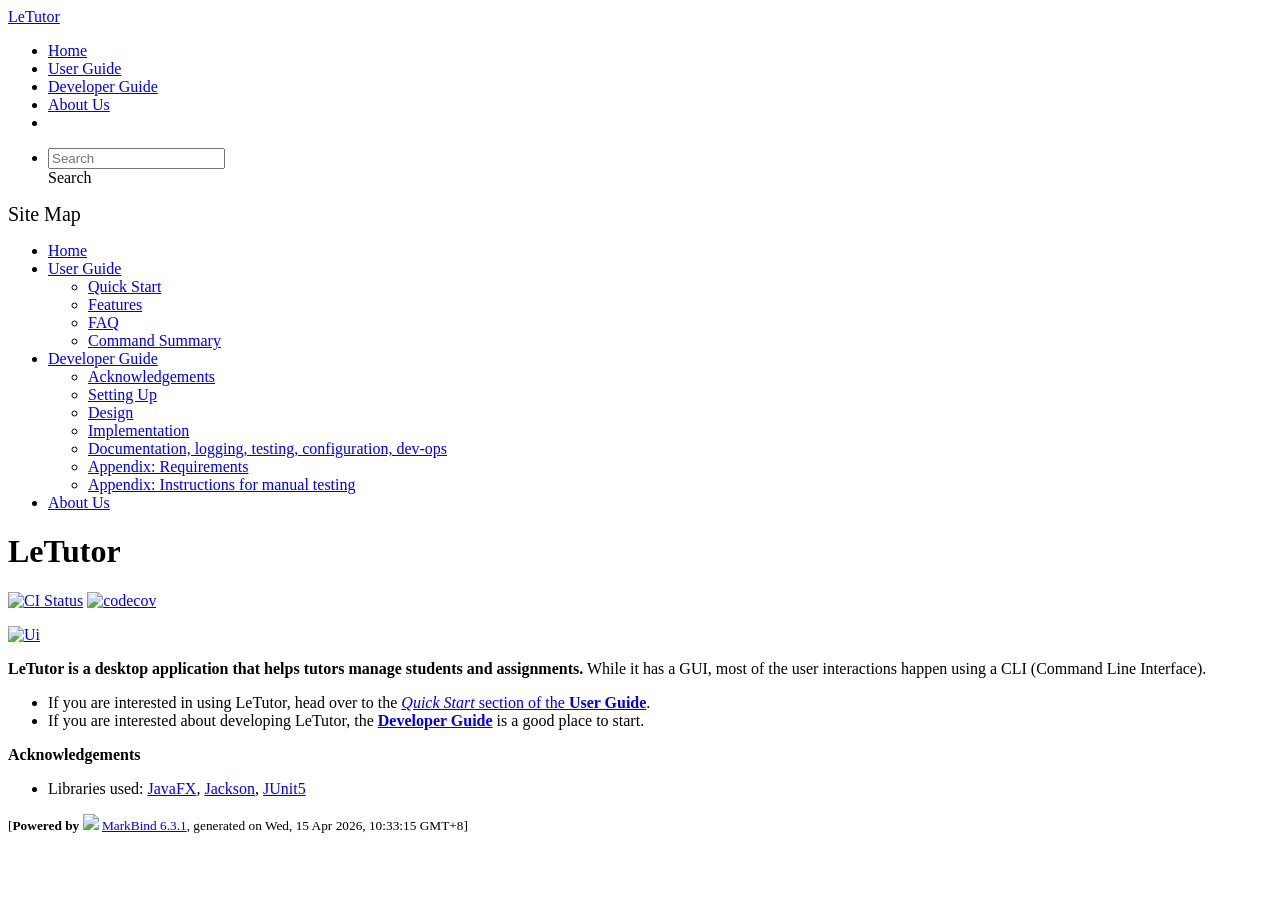
==== commit 4cdf47b8: "deploy: 87b7a645a8135f2871ed28211c6dff32fc7e9b7d" ====
--- a/index.html
+++ b/index.html
@@ -12,7 +12,7 @@
   const baseUrl = '/tp'
 </script>
 <body  data-code-theme="light">
-<div id="app"><!--[--><header sticky><div data-v-26aac3dc><nav class="navbar navbar-expand-md d-print-none navbar-dark bg-dark" data-v-26aac3dc><div class="container-fluid" data-v-26aac3dc><div class="navbar-left" data-v-26aac3dc><!--[--><a href="/tp/index.html" title="LeTutor" class="navbar-brand">LeTutor</a><!--]--></div><div class="navbar-default" data-v-26aac3dc><ul class="navbar-nav me-auto mt-2 mt-lg-0" data-v-26aac3dc><!--[--> <li><a href="/tp/index.html" class="nav-link">Home</a></li> <li><a href="/tp/UserGuide.html" class="nav-link">User Guide</a></li> <li><a href="/tp/DeveloperGuide.html" class="nav-link">Developer Guide</a></li> <li><a href="/tp/AboutUs.html" class="nav-link">About Us</a></li> <li><a href="https://github.com/AY2526S2-CS2103T-T08-4/tp" target="_blank" class="nav-link"><span><span aria-hidden="true" class="fab fa-github"></span></span></a></li> <!--]--></ul></div><ul class="navbar-nav navbar-right" data-v-26aac3dc><!--[--><li><form class="navbar-form"><div style="position:relative;" class="dropdown" data-v-00e26d0a><!--[--><input value="" data-bs-toggle="dropdown" type="text" class="form-control" placeholder="Search" autocomplete="off" data-v-00e26d0a><div class="form-control placeholder-div-hidden" data-v-00e26d0a>Search</div><!--]--><ul class="dropdown-menu search-dropdown-menu dropdown-menu-hidden dropdown-menu-end" data-v-00e26d0a><!--[--><!--]--></ul></div></form></li><!--]--></ul></div></nav><div style="display:none;" class="lower-navbar-container" data-v-26aac3dc><!--[--><!----><!----><!--]--></div></div></header> <div id="flex-body"><nav id="site-nav" data-v-6b1b63d2><!--[--><div class="site-nav-top"><div class="fw-bold mb-2" style="font-size:1.25rem;">Site Map</div></div> <div class="nav-component slim-scroll"><div class="site-nav-root"><!--[--><ul class="site-nav-list site-nav-list-root" data-v-6b1b63d2><!--[--><li><div class="site-nav-default-list-item site-nav-list-item-0" onclick="handleSiteNavClick(this)"><a href="/tp/index.html">Home</a></div></li> <li><div class="site-nav-default-list-item site-nav-list-item-0" onclick="handleSiteNavClick(this)"><a href="/tp/UserGuide.html">User Guide</a> <div class="site-nav-dropdown-btn-container"><i class="site-nav-dropdown-btn-icon site-nav-rotate-icon" onclick="handleSiteNavClick(this.parentNode.parentNode, false); event.stopPropagation();"><span class="glyphicon glyphicon-menu-down" aria-hidden="true"></span></i></div></div><ul class="site-nav-dropdown-container site-nav-dropdown-container-open site-nav-list"><li><div class="site-nav-default-list-item site-nav-list-item-1" onclick="handleSiteNavClick(this)"><a href="/tp/UserGuide.html#quick-start">Quick Start</a></div></li> <li><div class="site-nav-default-list-item site-nav-list-item-1" onclick="handleSiteNavClick(this)"><a href="/tp/UserGuide.html#features">Features</a></div></li> <li><div class="site-nav-default-list-item site-nav-list-item-1" onclick="handleSiteNavClick(this)"><a href="/tp/UserGuide.html#faq">FAQ</a></div></li> <li><div class="site-nav-default-list-item site-nav-list-item-1" onclick="handleSiteNavClick(this)"><a href="/tp/UserGuide.html#faq">Command Summary</a></div></li></ul></li> <li><div class="site-nav-default-list-item site-nav-list-item-0" onclick="handleSiteNavClick(this)"><a href="/tp/DeveloperGuide.html">Developer Guide</a> <div class="site-nav-dropdown-btn-container"><i class="site-nav-dropdown-btn-icon site-nav-rotate-icon" onclick="handleSiteNavClick(this.parentNode.parentNode, false); event.stopPropagation();"><span class="glyphicon glyphicon-menu-down" aria-hidden="true"></span></i></div></div><ul class="site-nav-dropdown-container site-nav-dropdown-container-open site-nav-list"><li><div class="site-nav-default-list-item site-nav-list-item-1" onclick="handleSiteNavClick(this)"><a href="/tp/DeveloperGuide.html#acknowledgements">Acknowledgements</a></div></li> <li><div class="site-nav-default-list-item site-nav-list-item-1" onclick="handleSiteNavClick(this)"><a href="/tp/DeveloperGuide.html#setting-up-getting-started">Setting Up</a></div></li> <li><div class="site-nav-default-list-item site-nav-list-item-1" onclick="handleSiteNavClick(this)"><a href="/tp/DeveloperGuide.html#design">Design</a></div></li> <li><div class="site-nav-default-list-item site-nav-list-item-1" onclick="handleSiteNavClick(this)"><a href="/tp/DeveloperGuide.html#implementation">Implementation</a></div></li> <li><div class="site-nav-default-list-item site-nav-list-item-1" onclick="handleSiteNavClick(this)"><a href="/tp/DeveloperGuide.html#documentation-logging-testing-configuration-dev-ops">Documentation, logging, testing, configuration, dev-ops</a></div></li> <li><div class="site-nav-default-list-item site-nav-list-item-1" onclick="handleSiteNavClick(this)"><a href="/tp/DeveloperGuide.html#appendix-requirements">Appendix: Requirements</a></div></li> <li><div class="site-nav-default-list-item site-nav-list-item-1" onclick="handleSiteNavClick(this)"><a href="/tp/DeveloperGuide.html#appendix-instructions-for-manual-testing">Appendix: Instructions for manual testing</a></div></li></ul></li> <li><div class="site-nav-default-list-item site-nav-list-item-0" onclick="handleSiteNavClick(this)"><a href="/tp/AboutUs.html">About Us</a></div></li><!--]--><!--v-if--></ul><!--]--></div></div><!--]--><!--v-if--></nav> <div id="content-wrapper"><h1 id="letutor">LeTutor<a class="fa fa-anchor" href="#letutor" onclick="event.stopPropagation()"></a></h1> <p><a href="https://github.com/se-edu/addressbook-level3/actions"><img src="https://github.com/se-edu/addressbook-level3/workflows/Java%20CI/badge.svg" alt="CI Status" class="img-fluid"></a> <a href="https://codecov.io/gh/se-edu/addressbook-level3"><img src="https://codecov.io/gh/se-edu/addressbook-level3/branch/master/graph/badge.svg" alt="codecov" class="img-fluid"></a></p> <p><a href="/tp/images/Ui.png" target="_self"><img src="/tp/images/Ui.png" alt="Ui" class="img-fluid"></a></p> <p><strong>LeTutor is a desktop application that helps tutors manage students and assignments.</strong> While it has a GUI, most of the user interactions happen using a CLI (Command Line Interface).</p> <ul><li>If you are interested in using LeTutor, head over to the <a href="/tp/UserGuide.html#quick-start"><em>Quick Start</em> section of the <strong>User Guide</strong></a>.</li> <li>If you are interested about developing LeTutor, the <a href="/tp/DeveloperGuide.html"><strong>Developer Guide</strong></a> is a good place to start.</li></ul> <p><strong>Acknowledgements</strong></p> <ul><li>Libraries used: <a href="https://openjfx.io/">JavaFX</a>, <a href="https://github.com/FasterXML/jackson">Jackson</a>, <a href="https://github.com/junit-team/junit5">JUnit5</a></li></ul></div> <nav id="page-nav" data-v-6b1b63d2><!--[--><div class="nav-component slim-scroll"></div><!--]--><!--v-if--></nav> <div class="scroll-top-button fa-lg d-print-none" style="display:none;bottom:2%;right:2%;position:fixed;" aria-hidden="true"><!--[--><i class="fas fa-arrow-circle-up"></i><!--]--></div></div> <footer><div class="text-center"><small>[<span><strong>Powered by</strong></span> <img src="https://markbind.org/favicon.ico" width="30"> <a href="https://markbind.org/">MarkBind 6.3.1</a>, generated on Wed, 15 Apr 2026, 10:32:35 GMT+8]</small></div></footer><!--]--></div>
+<div id="app"><!--[--><header sticky><div data-v-26aac3dc><nav class="navbar navbar-expand-md d-print-none navbar-dark bg-dark" data-v-26aac3dc><div class="container-fluid" data-v-26aac3dc><div class="navbar-left" data-v-26aac3dc><!--[--><a href="/tp/index.html" title="LeTutor" class="navbar-brand">LeTutor</a><!--]--></div><div class="navbar-default" data-v-26aac3dc><ul class="navbar-nav me-auto mt-2 mt-lg-0" data-v-26aac3dc><!--[--> <li><a href="/tp/index.html" class="nav-link">Home</a></li> <li><a href="/tp/UserGuide.html" class="nav-link">User Guide</a></li> <li><a href="/tp/DeveloperGuide.html" class="nav-link">Developer Guide</a></li> <li><a href="/tp/AboutUs.html" class="nav-link">About Us</a></li> <li><a href="https://github.com/AY2526S2-CS2103T-T08-4/tp" target="_blank" class="nav-link"><span><span aria-hidden="true" class="fab fa-github"></span></span></a></li> <!--]--></ul></div><ul class="navbar-nav navbar-right" data-v-26aac3dc><!--[--><li><form class="navbar-form"><div style="position:relative;" class="dropdown" data-v-00e26d0a><!--[--><input value="" data-bs-toggle="dropdown" type="text" class="form-control" placeholder="Search" autocomplete="off" data-v-00e26d0a><div class="form-control placeholder-div-hidden" data-v-00e26d0a>Search</div><!--]--><ul class="dropdown-menu search-dropdown-menu dropdown-menu-hidden dropdown-menu-end" data-v-00e26d0a><!--[--><!--]--></ul></div></form></li><!--]--></ul></div></nav><div style="display:none;" class="lower-navbar-container" data-v-26aac3dc><!--[--><!----><!----><!--]--></div></div></header> <div id="flex-body"><nav id="site-nav" data-v-6b1b63d2><!--[--><div class="site-nav-top"><div class="fw-bold mb-2" style="font-size:1.25rem;">Site Map</div></div> <div class="nav-component slim-scroll"><div class="site-nav-root"><!--[--><ul class="site-nav-list site-nav-list-root" data-v-6b1b63d2><!--[--><li><div class="site-nav-default-list-item site-nav-list-item-0" onclick="handleSiteNavClick(this)"><a href="/tp/index.html">Home</a></div></li> <li><div class="site-nav-default-list-item site-nav-list-item-0" onclick="handleSiteNavClick(this)"><a href="/tp/UserGuide.html">User Guide</a> <div class="site-nav-dropdown-btn-container"><i class="site-nav-dropdown-btn-icon site-nav-rotate-icon" onclick="handleSiteNavClick(this.parentNode.parentNode, false); event.stopPropagation();"><span class="glyphicon glyphicon-menu-down" aria-hidden="true"></span></i></div></div><ul class="site-nav-dropdown-container site-nav-dropdown-container-open site-nav-list"><li><div class="site-nav-default-list-item site-nav-list-item-1" onclick="handleSiteNavClick(this)"><a href="/tp/UserGuide.html#quick-start">Quick Start</a></div></li> <li><div class="site-nav-default-list-item site-nav-list-item-1" onclick="handleSiteNavClick(this)"><a href="/tp/UserGuide.html#features">Features</a></div></li> <li><div class="site-nav-default-list-item site-nav-list-item-1" onclick="handleSiteNavClick(this)"><a href="/tp/UserGuide.html#faq">FAQ</a></div></li> <li><div class="site-nav-default-list-item site-nav-list-item-1" onclick="handleSiteNavClick(this)"><a href="/tp/UserGuide.html#faq">Command Summary</a></div></li></ul></li> <li><div class="site-nav-default-list-item site-nav-list-item-0" onclick="handleSiteNavClick(this)"><a href="/tp/DeveloperGuide.html">Developer Guide</a> <div class="site-nav-dropdown-btn-container"><i class="site-nav-dropdown-btn-icon site-nav-rotate-icon" onclick="handleSiteNavClick(this.parentNode.parentNode, false); event.stopPropagation();"><span class="glyphicon glyphicon-menu-down" aria-hidden="true"></span></i></div></div><ul class="site-nav-dropdown-container site-nav-dropdown-container-open site-nav-list"><li><div class="site-nav-default-list-item site-nav-list-item-1" onclick="handleSiteNavClick(this)"><a href="/tp/DeveloperGuide.html#acknowledgements">Acknowledgements</a></div></li> <li><div class="site-nav-default-list-item site-nav-list-item-1" onclick="handleSiteNavClick(this)"><a href="/tp/DeveloperGuide.html#setting-up-getting-started">Setting Up</a></div></li> <li><div class="site-nav-default-list-item site-nav-list-item-1" onclick="handleSiteNavClick(this)"><a href="/tp/DeveloperGuide.html#design">Design</a></div></li> <li><div class="site-nav-default-list-item site-nav-list-item-1" onclick="handleSiteNavClick(this)"><a href="/tp/DeveloperGuide.html#implementation">Implementation</a></div></li> <li><div class="site-nav-default-list-item site-nav-list-item-1" onclick="handleSiteNavClick(this)"><a href="/tp/DeveloperGuide.html#documentation-logging-testing-configuration-dev-ops">Documentation, logging, testing, configuration, dev-ops</a></div></li> <li><div class="site-nav-default-list-item site-nav-list-item-1" onclick="handleSiteNavClick(this)"><a href="/tp/DeveloperGuide.html#appendix-requirements">Appendix: Requirements</a></div></li> <li><div class="site-nav-default-list-item site-nav-list-item-1" onclick="handleSiteNavClick(this)"><a href="/tp/DeveloperGuide.html#appendix-instructions-for-manual-testing">Appendix: Instructions for manual testing</a></div></li></ul></li> <li><div class="site-nav-default-list-item site-nav-list-item-0" onclick="handleSiteNavClick(this)"><a href="/tp/AboutUs.html">About Us</a></div></li><!--]--><!--v-if--></ul><!--]--></div></div><!--]--><!--v-if--></nav> <div id="content-wrapper"><h1 id="letutor">LeTutor<a class="fa fa-anchor" href="#letutor" onclick="event.stopPropagation()"></a></h1> <p><a href="https://github.com/se-edu/addressbook-level3/actions"><img src="https://github.com/se-edu/addressbook-level3/workflows/Java%20CI/badge.svg" alt="CI Status" class="img-fluid"></a> <a href="https://codecov.io/gh/se-edu/addressbook-level3"><img src="https://codecov.io/gh/se-edu/addressbook-level3/branch/master/graph/badge.svg" alt="codecov" class="img-fluid"></a></p> <p><a href="/tp/images/Ui.png" target="_self"><img src="/tp/images/Ui.png" alt="Ui" class="img-fluid"></a></p> <p><strong>LeTutor is a desktop application that helps tutors manage students and assignments.</strong> While it has a GUI, most of the user interactions happen using a CLI (Command Line Interface).</p> <ul><li>If you are interested in using LeTutor, head over to the <a href="/tp/UserGuide.html#quick-start"><em>Quick Start</em> section of the <strong>User Guide</strong></a>.</li> <li>If you are interested about developing LeTutor, the <a href="/tp/DeveloperGuide.html"><strong>Developer Guide</strong></a> is a good place to start.</li></ul> <p><strong>Acknowledgements</strong></p> <ul><li>Libraries used: <a href="https://openjfx.io/">JavaFX</a>, <a href="https://github.com/FasterXML/jackson">Jackson</a>, <a href="https://github.com/junit-team/junit5">JUnit5</a></li></ul></div> <nav id="page-nav" data-v-6b1b63d2><!--[--><div class="nav-component slim-scroll"></div><!--]--><!--v-if--></nav> <div class="scroll-top-button fa-lg d-print-none" style="display:none;bottom:2%;right:2%;position:fixed;" aria-hidden="true"><!--[--><i class="fas fa-arrow-circle-up"></i><!--]--></div></div> <footer><div class="text-center"><small>[<span><strong>Powered by</strong></span> <img src="https://markbind.org/favicon.ico" width="30"> <a href="https://markbind.org/">MarkBind 6.3.1</a>, generated on Wed, 15 Apr 2026, 10:33:15 GMT+8]</small></div></footer><!--]--></div>
 </body><script src="/tp/markbind/js/bootstrap-utility.min.js"></script>
 <script src="/tp/markbind/js/polyfill.min.js"></script>
 <script src="/tp/markbind/js/vue.global.prod.min.js"></script>
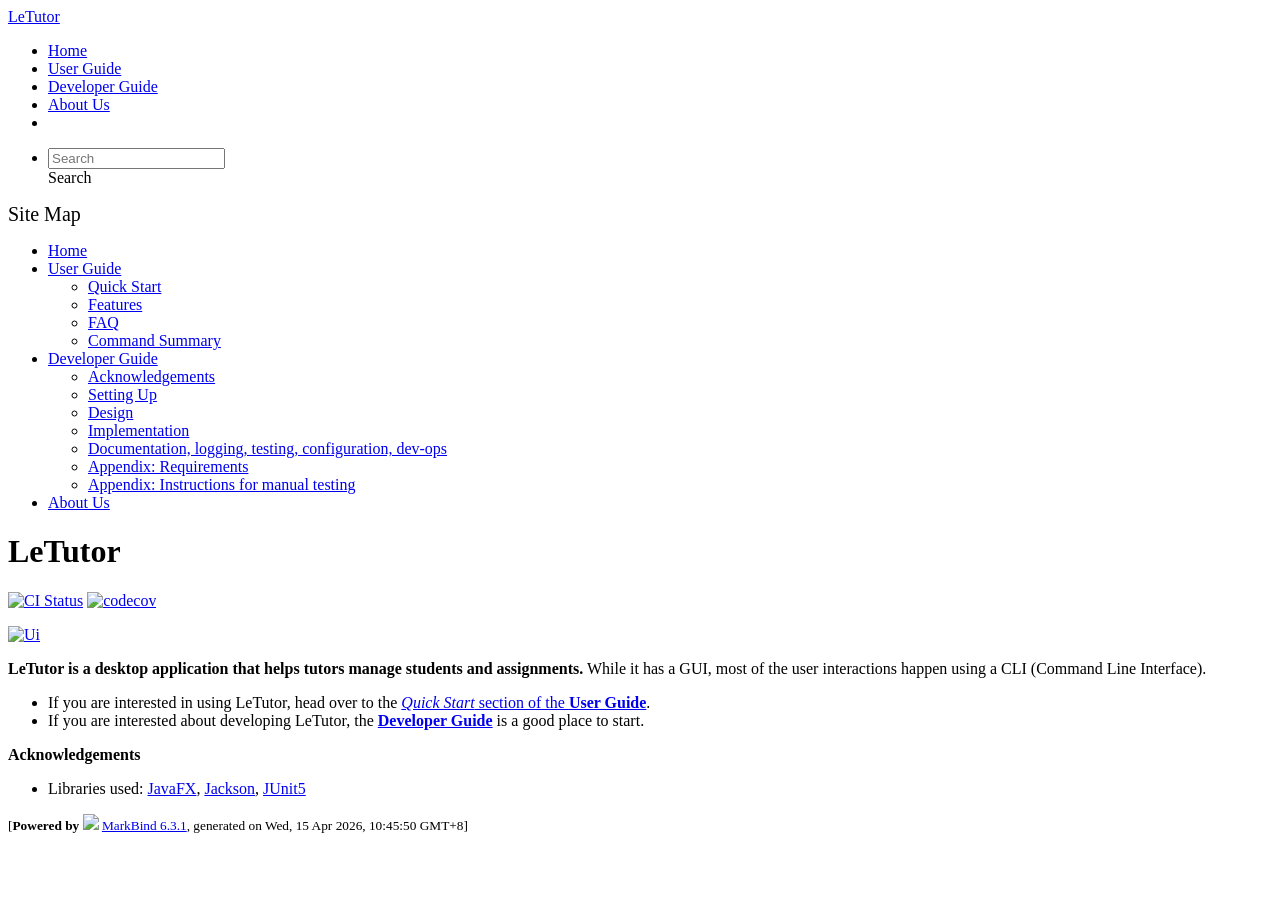
==== commit 65052d2e: "deploy: e55ffbcf493fdee2baf912ce64232f34124b1fc9" ====
--- a/index.html
+++ b/index.html
@@ -12,7 +12,7 @@
   const baseUrl = '/tp'
 </script>
 <body  data-code-theme="light">
-<div id="app"><!--[--><header sticky><div data-v-26aac3dc><nav class="navbar navbar-expand-md d-print-none navbar-dark bg-dark" data-v-26aac3dc><div class="container-fluid" data-v-26aac3dc><div class="navbar-left" data-v-26aac3dc><!--[--><a href="/tp/index.html" title="LeTutor" class="navbar-brand">LeTutor</a><!--]--></div><div class="navbar-default" data-v-26aac3dc><ul class="navbar-nav me-auto mt-2 mt-lg-0" data-v-26aac3dc><!--[--> <li><a href="/tp/index.html" class="nav-link">Home</a></li> <li><a href="/tp/UserGuide.html" class="nav-link">User Guide</a></li> <li><a href="/tp/DeveloperGuide.html" class="nav-link">Developer Guide</a></li> <li><a href="/tp/AboutUs.html" class="nav-link">About Us</a></li> <li><a href="https://github.com/AY2526S2-CS2103T-T08-4/tp" target="_blank" class="nav-link"><span><span aria-hidden="true" class="fab fa-github"></span></span></a></li> <!--]--></ul></div><ul class="navbar-nav navbar-right" data-v-26aac3dc><!--[--><li><form class="navbar-form"><div style="position:relative;" class="dropdown" data-v-00e26d0a><!--[--><input value="" data-bs-toggle="dropdown" type="text" class="form-control" placeholder="Search" autocomplete="off" data-v-00e26d0a><div class="form-control placeholder-div-hidden" data-v-00e26d0a>Search</div><!--]--><ul class="dropdown-menu search-dropdown-menu dropdown-menu-hidden dropdown-menu-end" data-v-00e26d0a><!--[--><!--]--></ul></div></form></li><!--]--></ul></div></nav><div style="display:none;" class="lower-navbar-container" data-v-26aac3dc><!--[--><!----><!----><!--]--></div></div></header> <div id="flex-body"><nav id="site-nav" data-v-6b1b63d2><!--[--><div class="site-nav-top"><div class="fw-bold mb-2" style="font-size:1.25rem;">Site Map</div></div> <div class="nav-component slim-scroll"><div class="site-nav-root"><!--[--><ul class="site-nav-list site-nav-list-root" data-v-6b1b63d2><!--[--><li><div class="site-nav-default-list-item site-nav-list-item-0" onclick="handleSiteNavClick(this)"><a href="/tp/index.html">Home</a></div></li> <li><div class="site-nav-default-list-item site-nav-list-item-0" onclick="handleSiteNavClick(this)"><a href="/tp/UserGuide.html">User Guide</a> <div class="site-nav-dropdown-btn-container"><i class="site-nav-dropdown-btn-icon site-nav-rotate-icon" onclick="handleSiteNavClick(this.parentNode.parentNode, false); event.stopPropagation();"><span class="glyphicon glyphicon-menu-down" aria-hidden="true"></span></i></div></div><ul class="site-nav-dropdown-container site-nav-dropdown-container-open site-nav-list"><li><div class="site-nav-default-list-item site-nav-list-item-1" onclick="handleSiteNavClick(this)"><a href="/tp/UserGuide.html#quick-start">Quick Start</a></div></li> <li><div class="site-nav-default-list-item site-nav-list-item-1" onclick="handleSiteNavClick(this)"><a href="/tp/UserGuide.html#features">Features</a></div></li> <li><div class="site-nav-default-list-item site-nav-list-item-1" onclick="handleSiteNavClick(this)"><a href="/tp/UserGuide.html#faq">FAQ</a></div></li> <li><div class="site-nav-default-list-item site-nav-list-item-1" onclick="handleSiteNavClick(this)"><a href="/tp/UserGuide.html#faq">Command Summary</a></div></li></ul></li> <li><div class="site-nav-default-list-item site-nav-list-item-0" onclick="handleSiteNavClick(this)"><a href="/tp/DeveloperGuide.html">Developer Guide</a> <div class="site-nav-dropdown-btn-container"><i class="site-nav-dropdown-btn-icon site-nav-rotate-icon" onclick="handleSiteNavClick(this.parentNode.parentNode, false); event.stopPropagation();"><span class="glyphicon glyphicon-menu-down" aria-hidden="true"></span></i></div></div><ul class="site-nav-dropdown-container site-nav-dropdown-container-open site-nav-list"><li><div class="site-nav-default-list-item site-nav-list-item-1" onclick="handleSiteNavClick(this)"><a href="/tp/DeveloperGuide.html#acknowledgements">Acknowledgements</a></div></li> <li><div class="site-nav-default-list-item site-nav-list-item-1" onclick="handleSiteNavClick(this)"><a href="/tp/DeveloperGuide.html#setting-up-getting-started">Setting Up</a></div></li> <li><div class="site-nav-default-list-item site-nav-list-item-1" onclick="handleSiteNavClick(this)"><a href="/tp/DeveloperGuide.html#design">Design</a></div></li> <li><div class="site-nav-default-list-item site-nav-list-item-1" onclick="handleSiteNavClick(this)"><a href="/tp/DeveloperGuide.html#implementation">Implementation</a></div></li> <li><div class="site-nav-default-list-item site-nav-list-item-1" onclick="handleSiteNavClick(this)"><a href="/tp/DeveloperGuide.html#documentation-logging-testing-configuration-dev-ops">Documentation, logging, testing, configuration, dev-ops</a></div></li> <li><div class="site-nav-default-list-item site-nav-list-item-1" onclick="handleSiteNavClick(this)"><a href="/tp/DeveloperGuide.html#appendix-requirements">Appendix: Requirements</a></div></li> <li><div class="site-nav-default-list-item site-nav-list-item-1" onclick="handleSiteNavClick(this)"><a href="/tp/DeveloperGuide.html#appendix-instructions-for-manual-testing">Appendix: Instructions for manual testing</a></div></li></ul></li> <li><div class="site-nav-default-list-item site-nav-list-item-0" onclick="handleSiteNavClick(this)"><a href="/tp/AboutUs.html">About Us</a></div></li><!--]--><!--v-if--></ul><!--]--></div></div><!--]--><!--v-if--></nav> <div id="content-wrapper"><h1 id="letutor">LeTutor<a class="fa fa-anchor" href="#letutor" onclick="event.stopPropagation()"></a></h1> <p><a href="https://github.com/se-edu/addressbook-level3/actions"><img src="https://github.com/se-edu/addressbook-level3/workflows/Java%20CI/badge.svg" alt="CI Status" class="img-fluid"></a> <a href="https://codecov.io/gh/se-edu/addressbook-level3"><img src="https://codecov.io/gh/se-edu/addressbook-level3/branch/master/graph/badge.svg" alt="codecov" class="img-fluid"></a></p> <p><a href="/tp/images/Ui.png" target="_self"><img src="/tp/images/Ui.png" alt="Ui" class="img-fluid"></a></p> <p><strong>LeTutor is a desktop application that helps tutors manage students and assignments.</strong> While it has a GUI, most of the user interactions happen using a CLI (Command Line Interface).</p> <ul><li>If you are interested in using LeTutor, head over to the <a href="/tp/UserGuide.html#quick-start"><em>Quick Start</em> section of the <strong>User Guide</strong></a>.</li> <li>If you are interested about developing LeTutor, the <a href="/tp/DeveloperGuide.html"><strong>Developer Guide</strong></a> is a good place to start.</li></ul> <p><strong>Acknowledgements</strong></p> <ul><li>Libraries used: <a href="https://openjfx.io/">JavaFX</a>, <a href="https://github.com/FasterXML/jackson">Jackson</a>, <a href="https://github.com/junit-team/junit5">JUnit5</a></li></ul></div> <nav id="page-nav" data-v-6b1b63d2><!--[--><div class="nav-component slim-scroll"></div><!--]--><!--v-if--></nav> <div class="scroll-top-button fa-lg d-print-none" style="display:none;bottom:2%;right:2%;position:fixed;" aria-hidden="true"><!--[--><i class="fas fa-arrow-circle-up"></i><!--]--></div></div> <footer><div class="text-center"><small>[<span><strong>Powered by</strong></span> <img src="https://markbind.org/favicon.ico" width="30"> <a href="https://markbind.org/">MarkBind 6.3.1</a>, generated on Wed, 15 Apr 2026, 10:33:15 GMT+8]</small></div></footer><!--]--></div>
+<div id="app"><!--[--><header sticky><div data-v-26aac3dc><nav class="navbar navbar-expand-md d-print-none navbar-dark bg-dark" data-v-26aac3dc><div class="container-fluid" data-v-26aac3dc><div class="navbar-left" data-v-26aac3dc><!--[--><a href="/tp/index.html" title="LeTutor" class="navbar-brand">LeTutor</a><!--]--></div><div class="navbar-default" data-v-26aac3dc><ul class="navbar-nav me-auto mt-2 mt-lg-0" data-v-26aac3dc><!--[--> <li><a href="/tp/index.html" class="nav-link">Home</a></li> <li><a href="/tp/UserGuide.html" class="nav-link">User Guide</a></li> <li><a href="/tp/DeveloperGuide.html" class="nav-link">Developer Guide</a></li> <li><a href="/tp/AboutUs.html" class="nav-link">About Us</a></li> <li><a href="https://github.com/AY2526S2-CS2103T-T08-4/tp" target="_blank" class="nav-link"><span><span aria-hidden="true" class="fab fa-github"></span></span></a></li> <!--]--></ul></div><ul class="navbar-nav navbar-right" data-v-26aac3dc><!--[--><li><form class="navbar-form"><div style="position:relative;" class="dropdown" data-v-00e26d0a><!--[--><input value="" data-bs-toggle="dropdown" type="text" class="form-control" placeholder="Search" autocomplete="off" data-v-00e26d0a><div class="form-control placeholder-div-hidden" data-v-00e26d0a>Search</div><!--]--><ul class="dropdown-menu search-dropdown-menu dropdown-menu-hidden dropdown-menu-end" data-v-00e26d0a><!--[--><!--]--></ul></div></form></li><!--]--></ul></div></nav><div style="display:none;" class="lower-navbar-container" data-v-26aac3dc><!--[--><!----><!----><!--]--></div></div></header> <div id="flex-body"><nav id="site-nav" data-v-6b1b63d2><!--[--><div class="site-nav-top"><div class="fw-bold mb-2" style="font-size:1.25rem;">Site Map</div></div> <div class="nav-component slim-scroll"><div class="site-nav-root"><!--[--><ul class="site-nav-list site-nav-list-root" data-v-6b1b63d2><!--[--><li><div class="site-nav-default-list-item site-nav-list-item-0" onclick="handleSiteNavClick(this)"><a href="/tp/index.html">Home</a></div></li> <li><div class="site-nav-default-list-item site-nav-list-item-0" onclick="handleSiteNavClick(this)"><a href="/tp/UserGuide.html">User Guide</a> <div class="site-nav-dropdown-btn-container"><i class="site-nav-dropdown-btn-icon site-nav-rotate-icon" onclick="handleSiteNavClick(this.parentNode.parentNode, false); event.stopPropagation();"><span class="glyphicon glyphicon-menu-down" aria-hidden="true"></span></i></div></div><ul class="site-nav-dropdown-container site-nav-dropdown-container-open site-nav-list"><li><div class="site-nav-default-list-item site-nav-list-item-1" onclick="handleSiteNavClick(this)"><a href="/tp/UserGuide.html#quick-start">Quick Start</a></div></li> <li><div class="site-nav-default-list-item site-nav-list-item-1" onclick="handleSiteNavClick(this)"><a href="/tp/UserGuide.html#features">Features</a></div></li> <li><div class="site-nav-default-list-item site-nav-list-item-1" onclick="handleSiteNavClick(this)"><a href="/tp/UserGuide.html#faq">FAQ</a></div></li> <li><div class="site-nav-default-list-item site-nav-list-item-1" onclick="handleSiteNavClick(this)"><a href="/tp/UserGuide.html#faq">Command Summary</a></div></li></ul></li> <li><div class="site-nav-default-list-item site-nav-list-item-0" onclick="handleSiteNavClick(this)"><a href="/tp/DeveloperGuide.html">Developer Guide</a> <div class="site-nav-dropdown-btn-container"><i class="site-nav-dropdown-btn-icon site-nav-rotate-icon" onclick="handleSiteNavClick(this.parentNode.parentNode, false); event.stopPropagation();"><span class="glyphicon glyphicon-menu-down" aria-hidden="true"></span></i></div></div><ul class="site-nav-dropdown-container site-nav-dropdown-container-open site-nav-list"><li><div class="site-nav-default-list-item site-nav-list-item-1" onclick="handleSiteNavClick(this)"><a href="/tp/DeveloperGuide.html#acknowledgements">Acknowledgements</a></div></li> <li><div class="site-nav-default-list-item site-nav-list-item-1" onclick="handleSiteNavClick(this)"><a href="/tp/DeveloperGuide.html#setting-up-getting-started">Setting Up</a></div></li> <li><div class="site-nav-default-list-item site-nav-list-item-1" onclick="handleSiteNavClick(this)"><a href="/tp/DeveloperGuide.html#design">Design</a></div></li> <li><div class="site-nav-default-list-item site-nav-list-item-1" onclick="handleSiteNavClick(this)"><a href="/tp/DeveloperGuide.html#implementation">Implementation</a></div></li> <li><div class="site-nav-default-list-item site-nav-list-item-1" onclick="handleSiteNavClick(this)"><a href="/tp/DeveloperGuide.html#documentation-logging-testing-configuration-dev-ops">Documentation, logging, testing, configuration, dev-ops</a></div></li> <li><div class="site-nav-default-list-item site-nav-list-item-1" onclick="handleSiteNavClick(this)"><a href="/tp/DeveloperGuide.html#appendix-requirements">Appendix: Requirements</a></div></li> <li><div class="site-nav-default-list-item site-nav-list-item-1" onclick="handleSiteNavClick(this)"><a href="/tp/DeveloperGuide.html#appendix-instructions-for-manual-testing">Appendix: Instructions for manual testing</a></div></li></ul></li> <li><div class="site-nav-default-list-item site-nav-list-item-0" onclick="handleSiteNavClick(this)"><a href="/tp/AboutUs.html">About Us</a></div></li><!--]--><!--v-if--></ul><!--]--></div></div><!--]--><!--v-if--></nav> <div id="content-wrapper"><h1 id="letutor">LeTutor<a class="fa fa-anchor" href="#letutor" onclick="event.stopPropagation()"></a></h1> <p><a href="https://github.com/se-edu/addressbook-level3/actions"><img src="https://github.com/se-edu/addressbook-level3/workflows/Java%20CI/badge.svg" alt="CI Status" class="img-fluid"></a> <a href="https://codecov.io/gh/se-edu/addressbook-level3"><img src="https://codecov.io/gh/se-edu/addressbook-level3/branch/master/graph/badge.svg" alt="codecov" class="img-fluid"></a></p> <p><a href="/tp/images/Ui.png" target="_self"><img src="/tp/images/Ui.png" alt="Ui" class="img-fluid"></a></p> <p><strong>LeTutor is a desktop application that helps tutors manage students and assignments.</strong> While it has a GUI, most of the user interactions happen using a CLI (Command Line Interface).</p> <ul><li>If you are interested in using LeTutor, head over to the <a href="/tp/UserGuide.html#quick-start"><em>Quick Start</em> section of the <strong>User Guide</strong></a>.</li> <li>If you are interested about developing LeTutor, the <a href="/tp/DeveloperGuide.html"><strong>Developer Guide</strong></a> is a good place to start.</li></ul> <p><strong>Acknowledgements</strong></p> <ul><li>Libraries used: <a href="https://openjfx.io/">JavaFX</a>, <a href="https://github.com/FasterXML/jackson">Jackson</a>, <a href="https://github.com/junit-team/junit5">JUnit5</a></li></ul></div> <nav id="page-nav" data-v-6b1b63d2><!--[--><div class="nav-component slim-scroll"></div><!--]--><!--v-if--></nav> <div class="scroll-top-button fa-lg d-print-none" style="display:none;bottom:2%;right:2%;position:fixed;" aria-hidden="true"><!--[--><i class="fas fa-arrow-circle-up"></i><!--]--></div></div> <footer><div class="text-center"><small>[<span><strong>Powered by</strong></span> <img src="https://markbind.org/favicon.ico" width="30"> <a href="https://markbind.org/">MarkBind 6.3.1</a>, generated on Wed, 15 Apr 2026, 10:45:50 GMT+8]</small></div></footer><!--]--></div>
 </body><script src="/tp/markbind/js/bootstrap-utility.min.js"></script>
 <script src="/tp/markbind/js/polyfill.min.js"></script>
 <script src="/tp/markbind/js/vue.global.prod.min.js"></script>
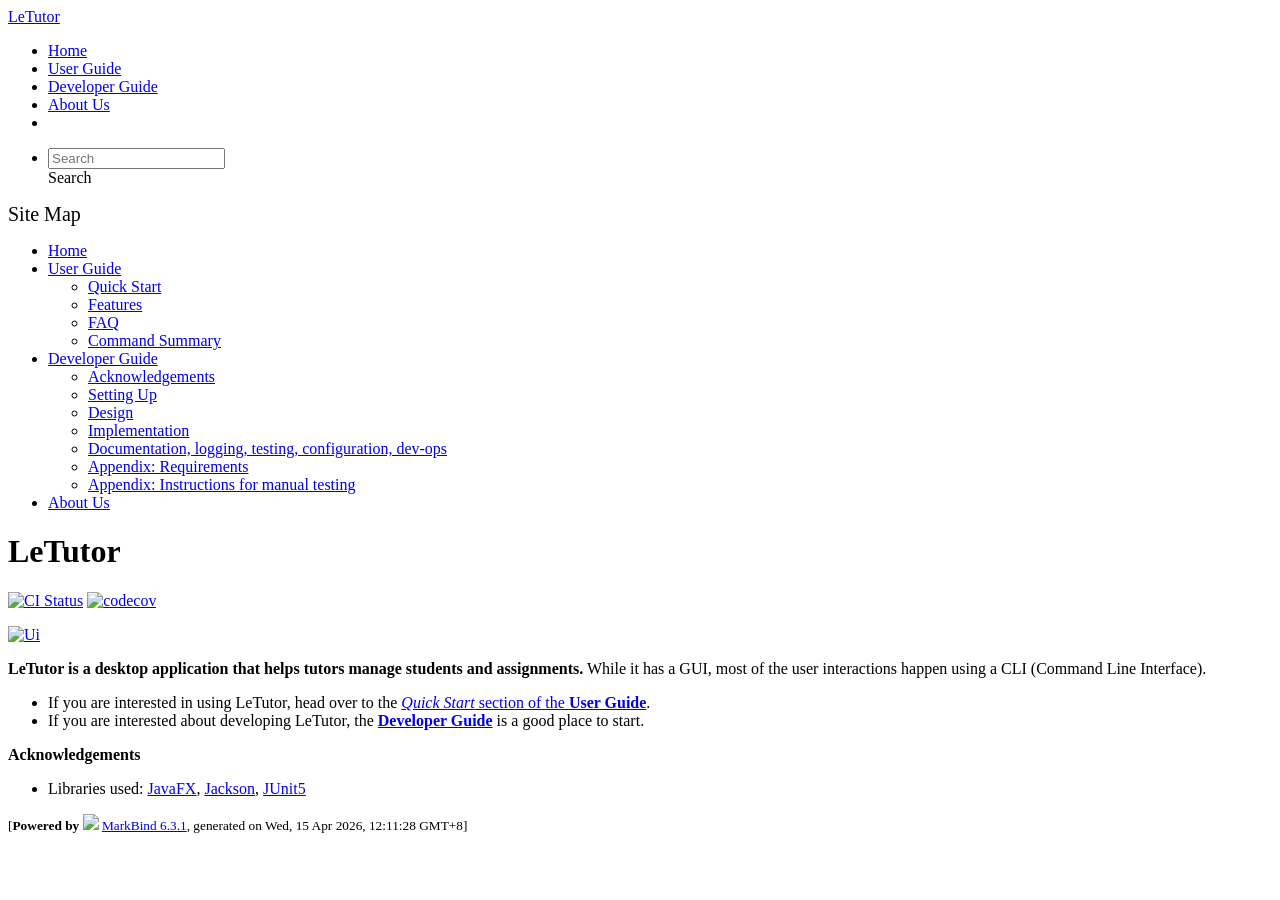
==== commit d05482ff: "deploy: b8a82ed166493cbf62e97cd74ed55cb99540a613" ====
--- a/index.html
+++ b/index.html
@@ -12,7 +12,7 @@
   const baseUrl = '/tp'
 </script>
 <body  data-code-theme="light">
-<div id="app"><!--[--><header sticky><div data-v-26aac3dc><nav class="navbar navbar-expand-md d-print-none navbar-dark bg-dark" data-v-26aac3dc><div class="container-fluid" data-v-26aac3dc><div class="navbar-left" data-v-26aac3dc><!--[--><a href="/tp/index.html" title="LeTutor" class="navbar-brand">LeTutor</a><!--]--></div><div class="navbar-default" data-v-26aac3dc><ul class="navbar-nav me-auto mt-2 mt-lg-0" data-v-26aac3dc><!--[--> <li><a href="/tp/index.html" class="nav-link">Home</a></li> <li><a href="/tp/UserGuide.html" class="nav-link">User Guide</a></li> <li><a href="/tp/DeveloperGuide.html" class="nav-link">Developer Guide</a></li> <li><a href="/tp/AboutUs.html" class="nav-link">About Us</a></li> <li><a href="https://github.com/AY2526S2-CS2103T-T08-4/tp" target="_blank" class="nav-link"><span><span aria-hidden="true" class="fab fa-github"></span></span></a></li> <!--]--></ul></div><ul class="navbar-nav navbar-right" data-v-26aac3dc><!--[--><li><form class="navbar-form"><div style="position:relative;" class="dropdown" data-v-00e26d0a><!--[--><input value="" data-bs-toggle="dropdown" type="text" class="form-control" placeholder="Search" autocomplete="off" data-v-00e26d0a><div class="form-control placeholder-div-hidden" data-v-00e26d0a>Search</div><!--]--><ul class="dropdown-menu search-dropdown-menu dropdown-menu-hidden dropdown-menu-end" data-v-00e26d0a><!--[--><!--]--></ul></div></form></li><!--]--></ul></div></nav><div style="display:none;" class="lower-navbar-container" data-v-26aac3dc><!--[--><!----><!----><!--]--></div></div></header> <div id="flex-body"><nav id="site-nav" data-v-6b1b63d2><!--[--><div class="site-nav-top"><div class="fw-bold mb-2" style="font-size:1.25rem;">Site Map</div></div> <div class="nav-component slim-scroll"><div class="site-nav-root"><!--[--><ul class="site-nav-list site-nav-list-root" data-v-6b1b63d2><!--[--><li><div class="site-nav-default-list-item site-nav-list-item-0" onclick="handleSiteNavClick(this)"><a href="/tp/index.html">Home</a></div></li> <li><div class="site-nav-default-list-item site-nav-list-item-0" onclick="handleSiteNavClick(this)"><a href="/tp/UserGuide.html">User Guide</a> <div class="site-nav-dropdown-btn-container"><i class="site-nav-dropdown-btn-icon site-nav-rotate-icon" onclick="handleSiteNavClick(this.parentNode.parentNode, false); event.stopPropagation();"><span class="glyphicon glyphicon-menu-down" aria-hidden="true"></span></i></div></div><ul class="site-nav-dropdown-container site-nav-dropdown-container-open site-nav-list"><li><div class="site-nav-default-list-item site-nav-list-item-1" onclick="handleSiteNavClick(this)"><a href="/tp/UserGuide.html#quick-start">Quick Start</a></div></li> <li><div class="site-nav-default-list-item site-nav-list-item-1" onclick="handleSiteNavClick(this)"><a href="/tp/UserGuide.html#features">Features</a></div></li> <li><div class="site-nav-default-list-item site-nav-list-item-1" onclick="handleSiteNavClick(this)"><a href="/tp/UserGuide.html#faq">FAQ</a></div></li> <li><div class="site-nav-default-list-item site-nav-list-item-1" onclick="handleSiteNavClick(this)"><a href="/tp/UserGuide.html#faq">Command Summary</a></div></li></ul></li> <li><div class="site-nav-default-list-item site-nav-list-item-0" onclick="handleSiteNavClick(this)"><a href="/tp/DeveloperGuide.html">Developer Guide</a> <div class="site-nav-dropdown-btn-container"><i class="site-nav-dropdown-btn-icon site-nav-rotate-icon" onclick="handleSiteNavClick(this.parentNode.parentNode, false); event.stopPropagation();"><span class="glyphicon glyphicon-menu-down" aria-hidden="true"></span></i></div></div><ul class="site-nav-dropdown-container site-nav-dropdown-container-open site-nav-list"><li><div class="site-nav-default-list-item site-nav-list-item-1" onclick="handleSiteNavClick(this)"><a href="/tp/DeveloperGuide.html#acknowledgements">Acknowledgements</a></div></li> <li><div class="site-nav-default-list-item site-nav-list-item-1" onclick="handleSiteNavClick(this)"><a href="/tp/DeveloperGuide.html#setting-up-getting-started">Setting Up</a></div></li> <li><div class="site-nav-default-list-item site-nav-list-item-1" onclick="handleSiteNavClick(this)"><a href="/tp/DeveloperGuide.html#design">Design</a></div></li> <li><div class="site-nav-default-list-item site-nav-list-item-1" onclick="handleSiteNavClick(this)"><a href="/tp/DeveloperGuide.html#implementation">Implementation</a></div></li> <li><div class="site-nav-default-list-item site-nav-list-item-1" onclick="handleSiteNavClick(this)"><a href="/tp/DeveloperGuide.html#documentation-logging-testing-configuration-dev-ops">Documentation, logging, testing, configuration, dev-ops</a></div></li> <li><div class="site-nav-default-list-item site-nav-list-item-1" onclick="handleSiteNavClick(this)"><a href="/tp/DeveloperGuide.html#appendix-requirements">Appendix: Requirements</a></div></li> <li><div class="site-nav-default-list-item site-nav-list-item-1" onclick="handleSiteNavClick(this)"><a href="/tp/DeveloperGuide.html#appendix-instructions-for-manual-testing">Appendix: Instructions for manual testing</a></div></li></ul></li> <li><div class="site-nav-default-list-item site-nav-list-item-0" onclick="handleSiteNavClick(this)"><a href="/tp/AboutUs.html">About Us</a></div></li><!--]--><!--v-if--></ul><!--]--></div></div><!--]--><!--v-if--></nav> <div id="content-wrapper"><h1 id="letutor">LeTutor<a class="fa fa-anchor" href="#letutor" onclick="event.stopPropagation()"></a></h1> <p><a href="https://github.com/se-edu/addressbook-level3/actions"><img src="https://github.com/se-edu/addressbook-level3/workflows/Java%20CI/badge.svg" alt="CI Status" class="img-fluid"></a> <a href="https://codecov.io/gh/se-edu/addressbook-level3"><img src="https://codecov.io/gh/se-edu/addressbook-level3/branch/master/graph/badge.svg" alt="codecov" class="img-fluid"></a></p> <p><a href="/tp/images/Ui.png" target="_self"><img src="/tp/images/Ui.png" alt="Ui" class="img-fluid"></a></p> <p><strong>LeTutor is a desktop application that helps tutors manage students and assignments.</strong> While it has a GUI, most of the user interactions happen using a CLI (Command Line Interface).</p> <ul><li>If you are interested in using LeTutor, head over to the <a href="/tp/UserGuide.html#quick-start"><em>Quick Start</em> section of the <strong>User Guide</strong></a>.</li> <li>If you are interested about developing LeTutor, the <a href="/tp/DeveloperGuide.html"><strong>Developer Guide</strong></a> is a good place to start.</li></ul> <p><strong>Acknowledgements</strong></p> <ul><li>Libraries used: <a href="https://openjfx.io/">JavaFX</a>, <a href="https://github.com/FasterXML/jackson">Jackson</a>, <a href="https://github.com/junit-team/junit5">JUnit5</a></li></ul></div> <nav id="page-nav" data-v-6b1b63d2><!--[--><div class="nav-component slim-scroll"></div><!--]--><!--v-if--></nav> <div class="scroll-top-button fa-lg d-print-none" style="display:none;bottom:2%;right:2%;position:fixed;" aria-hidden="true"><!--[--><i class="fas fa-arrow-circle-up"></i><!--]--></div></div> <footer><div class="text-center"><small>[<span><strong>Powered by</strong></span> <img src="https://markbind.org/favicon.ico" width="30"> <a href="https://markbind.org/">MarkBind 6.3.1</a>, generated on Wed, 15 Apr 2026, 10:45:50 GMT+8]</small></div></footer><!--]--></div>
+<div id="app"><!--[--><header sticky><div data-v-26aac3dc><nav class="navbar navbar-expand-md d-print-none navbar-dark bg-dark" data-v-26aac3dc><div class="container-fluid" data-v-26aac3dc><div class="navbar-left" data-v-26aac3dc><!--[--><a href="/tp/index.html" title="LeTutor" class="navbar-brand">LeTutor</a><!--]--></div><div class="navbar-default" data-v-26aac3dc><ul class="navbar-nav me-auto mt-2 mt-lg-0" data-v-26aac3dc><!--[--> <li><a href="/tp/index.html" class="nav-link">Home</a></li> <li><a href="/tp/UserGuide.html" class="nav-link">User Guide</a></li> <li><a href="/tp/DeveloperGuide.html" class="nav-link">Developer Guide</a></li> <li><a href="/tp/AboutUs.html" class="nav-link">About Us</a></li> <li><a href="https://github.com/AY2526S2-CS2103T-T08-4/tp" target="_blank" class="nav-link"><span><span aria-hidden="true" class="fab fa-github"></span></span></a></li> <!--]--></ul></div><ul class="navbar-nav navbar-right" data-v-26aac3dc><!--[--><li><form class="navbar-form"><div style="position:relative;" class="dropdown" data-v-00e26d0a><!--[--><input value="" data-bs-toggle="dropdown" type="text" class="form-control" placeholder="Search" autocomplete="off" data-v-00e26d0a><div class="form-control placeholder-div-hidden" data-v-00e26d0a>Search</div><!--]--><ul class="dropdown-menu search-dropdown-menu dropdown-menu-hidden dropdown-menu-end" data-v-00e26d0a><!--[--><!--]--></ul></div></form></li><!--]--></ul></div></nav><div style="display:none;" class="lower-navbar-container" data-v-26aac3dc><!--[--><!----><!----><!--]--></div></div></header> <div id="flex-body"><nav id="site-nav" data-v-6b1b63d2><!--[--><div class="site-nav-top"><div class="fw-bold mb-2" style="font-size:1.25rem;">Site Map</div></div> <div class="nav-component slim-scroll"><div class="site-nav-root"><!--[--><ul class="site-nav-list site-nav-list-root" data-v-6b1b63d2><!--[--><li><div class="site-nav-default-list-item site-nav-list-item-0" onclick="handleSiteNavClick(this)"><a href="/tp/index.html">Home</a></div></li> <li><div class="site-nav-default-list-item site-nav-list-item-0" onclick="handleSiteNavClick(this)"><a href="/tp/UserGuide.html">User Guide</a> <div class="site-nav-dropdown-btn-container"><i class="site-nav-dropdown-btn-icon site-nav-rotate-icon" onclick="handleSiteNavClick(this.parentNode.parentNode, false); event.stopPropagation();"><span class="glyphicon glyphicon-menu-down" aria-hidden="true"></span></i></div></div><ul class="site-nav-dropdown-container site-nav-dropdown-container-open site-nav-list"><li><div class="site-nav-default-list-item site-nav-list-item-1" onclick="handleSiteNavClick(this)"><a href="/tp/UserGuide.html#quick-start">Quick Start</a></div></li> <li><div class="site-nav-default-list-item site-nav-list-item-1" onclick="handleSiteNavClick(this)"><a href="/tp/UserGuide.html#features">Features</a></div></li> <li><div class="site-nav-default-list-item site-nav-list-item-1" onclick="handleSiteNavClick(this)"><a href="/tp/UserGuide.html#faq">FAQ</a></div></li> <li><div class="site-nav-default-list-item site-nav-list-item-1" onclick="handleSiteNavClick(this)"><a href="/tp/UserGuide.html#faq">Command Summary</a></div></li></ul></li> <li><div class="site-nav-default-list-item site-nav-list-item-0" onclick="handleSiteNavClick(this)"><a href="/tp/DeveloperGuide.html">Developer Guide</a> <div class="site-nav-dropdown-btn-container"><i class="site-nav-dropdown-btn-icon site-nav-rotate-icon" onclick="handleSiteNavClick(this.parentNode.parentNode, false); event.stopPropagation();"><span class="glyphicon glyphicon-menu-down" aria-hidden="true"></span></i></div></div><ul class="site-nav-dropdown-container site-nav-dropdown-container-open site-nav-list"><li><div class="site-nav-default-list-item site-nav-list-item-1" onclick="handleSiteNavClick(this)"><a href="/tp/DeveloperGuide.html#acknowledgements">Acknowledgements</a></div></li> <li><div class="site-nav-default-list-item site-nav-list-item-1" onclick="handleSiteNavClick(this)"><a href="/tp/DeveloperGuide.html#setting-up-getting-started">Setting Up</a></div></li> <li><div class="site-nav-default-list-item site-nav-list-item-1" onclick="handleSiteNavClick(this)"><a href="/tp/DeveloperGuide.html#design">Design</a></div></li> <li><div class="site-nav-default-list-item site-nav-list-item-1" onclick="handleSiteNavClick(this)"><a href="/tp/DeveloperGuide.html#implementation">Implementation</a></div></li> <li><div class="site-nav-default-list-item site-nav-list-item-1" onclick="handleSiteNavClick(this)"><a href="/tp/DeveloperGuide.html#documentation-logging-testing-configuration-dev-ops">Documentation, logging, testing, configuration, dev-ops</a></div></li> <li><div class="site-nav-default-list-item site-nav-list-item-1" onclick="handleSiteNavClick(this)"><a href="/tp/DeveloperGuide.html#appendix-requirements">Appendix: Requirements</a></div></li> <li><div class="site-nav-default-list-item site-nav-list-item-1" onclick="handleSiteNavClick(this)"><a href="/tp/DeveloperGuide.html#appendix-instructions-for-manual-testing">Appendix: Instructions for manual testing</a></div></li></ul></li> <li><div class="site-nav-default-list-item site-nav-list-item-0" onclick="handleSiteNavClick(this)"><a href="/tp/AboutUs.html">About Us</a></div></li><!--]--><!--v-if--></ul><!--]--></div></div><!--]--><!--v-if--></nav> <div id="content-wrapper"><h1 id="letutor">LeTutor<a class="fa fa-anchor" href="#letutor" onclick="event.stopPropagation()"></a></h1> <p><a href="https://github.com/se-edu/addressbook-level3/actions"><img src="https://github.com/se-edu/addressbook-level3/workflows/Java%20CI/badge.svg" alt="CI Status" class="img-fluid"></a> <a href="https://codecov.io/gh/se-edu/addressbook-level3"><img src="https://codecov.io/gh/se-edu/addressbook-level3/branch/master/graph/badge.svg" alt="codecov" class="img-fluid"></a></p> <p><a href="/tp/images/Ui.png" target="_self"><img src="/tp/images/Ui.png" alt="Ui" class="img-fluid"></a></p> <p><strong>LeTutor is a desktop application that helps tutors manage students and assignments.</strong> While it has a GUI, most of the user interactions happen using a CLI (Command Line Interface).</p> <ul><li>If you are interested in using LeTutor, head over to the <a href="/tp/UserGuide.html#quick-start"><em>Quick Start</em> section of the <strong>User Guide</strong></a>.</li> <li>If you are interested about developing LeTutor, the <a href="/tp/DeveloperGuide.html"><strong>Developer Guide</strong></a> is a good place to start.</li></ul> <p><strong>Acknowledgements</strong></p> <ul><li>Libraries used: <a href="https://openjfx.io/">JavaFX</a>, <a href="https://github.com/FasterXML/jackson">Jackson</a>, <a href="https://github.com/junit-team/junit5">JUnit5</a></li></ul></div> <nav id="page-nav" data-v-6b1b63d2><!--[--><div class="nav-component slim-scroll"></div><!--]--><!--v-if--></nav> <div class="scroll-top-button fa-lg d-print-none" style="display:none;bottom:2%;right:2%;position:fixed;" aria-hidden="true"><!--[--><i class="fas fa-arrow-circle-up"></i><!--]--></div></div> <footer><div class="text-center"><small>[<span><strong>Powered by</strong></span> <img src="https://markbind.org/favicon.ico" width="30"> <a href="https://markbind.org/">MarkBind 6.3.1</a>, generated on Wed, 15 Apr 2026, 12:11:28 GMT+8]</small></div></footer><!--]--></div>
 </body><script src="/tp/markbind/js/bootstrap-utility.min.js"></script>
 <script src="/tp/markbind/js/polyfill.min.js"></script>
 <script src="/tp/markbind/js/vue.global.prod.min.js"></script>
